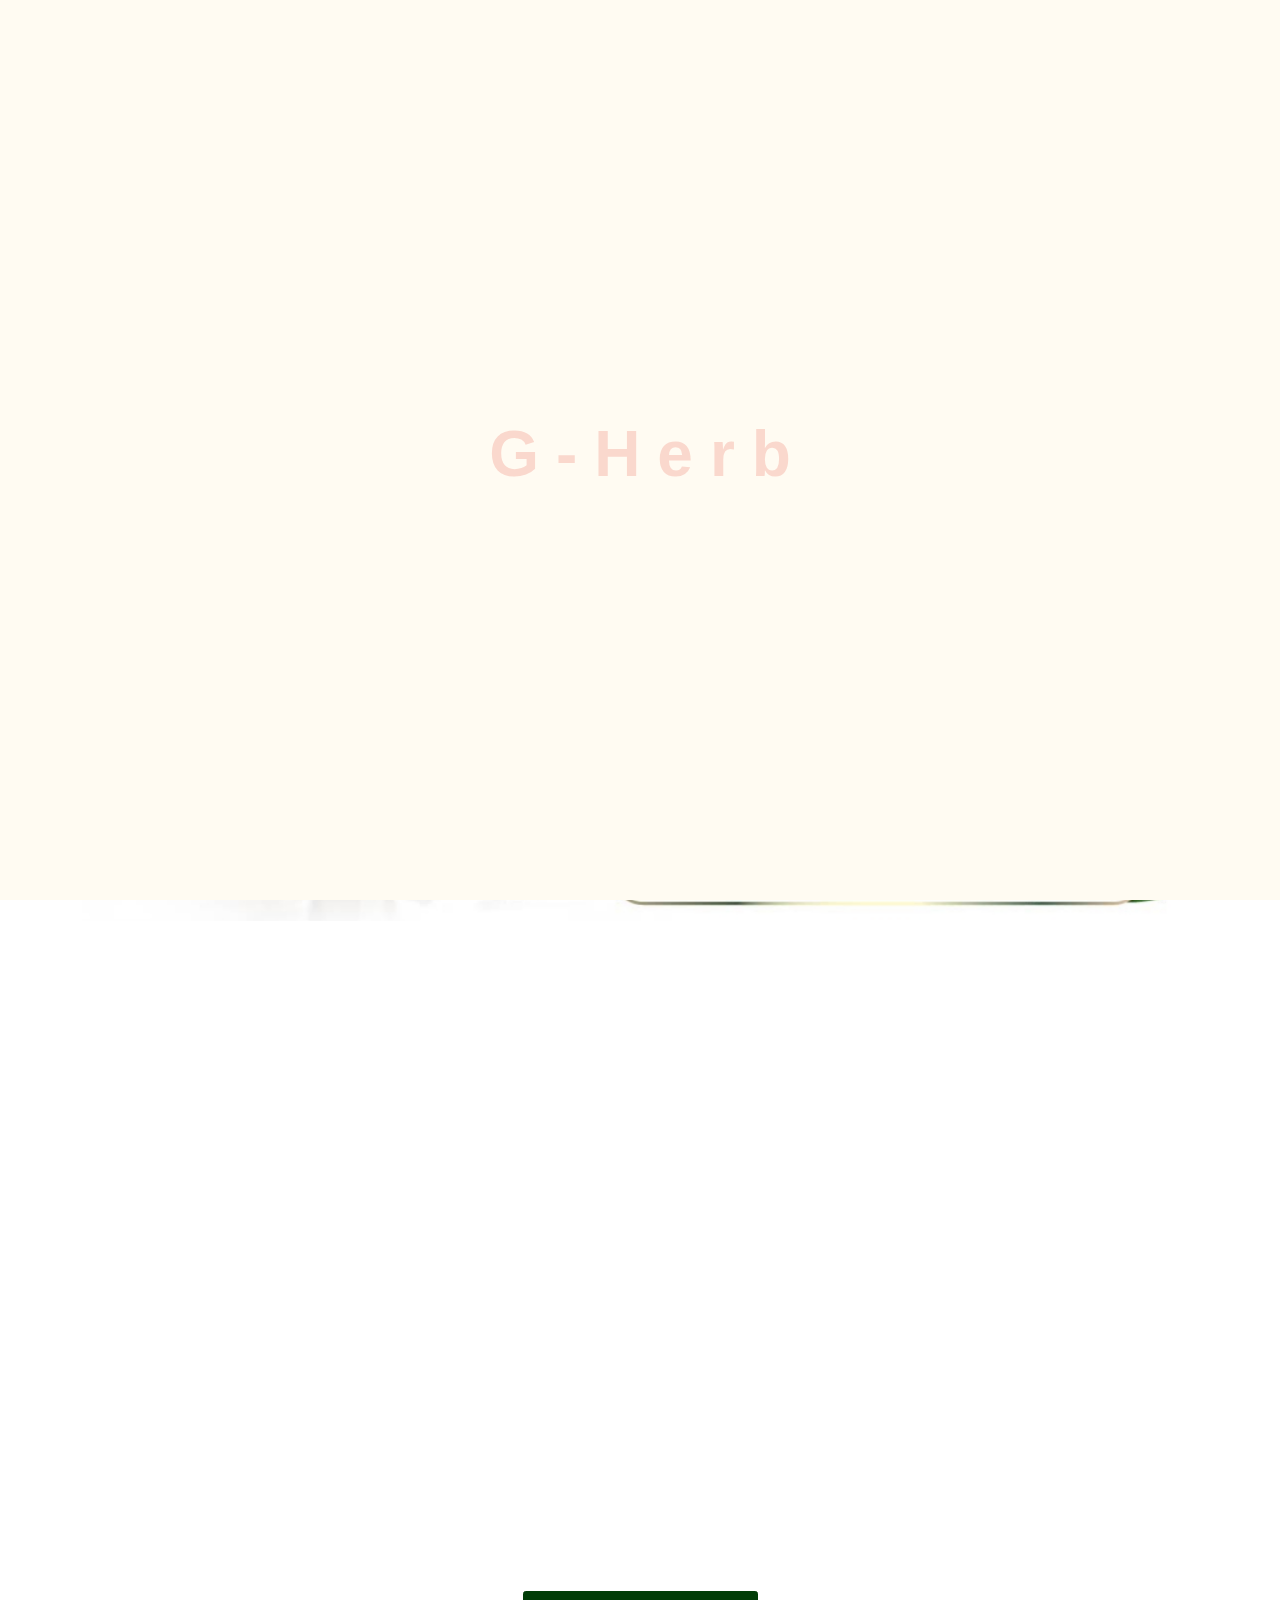
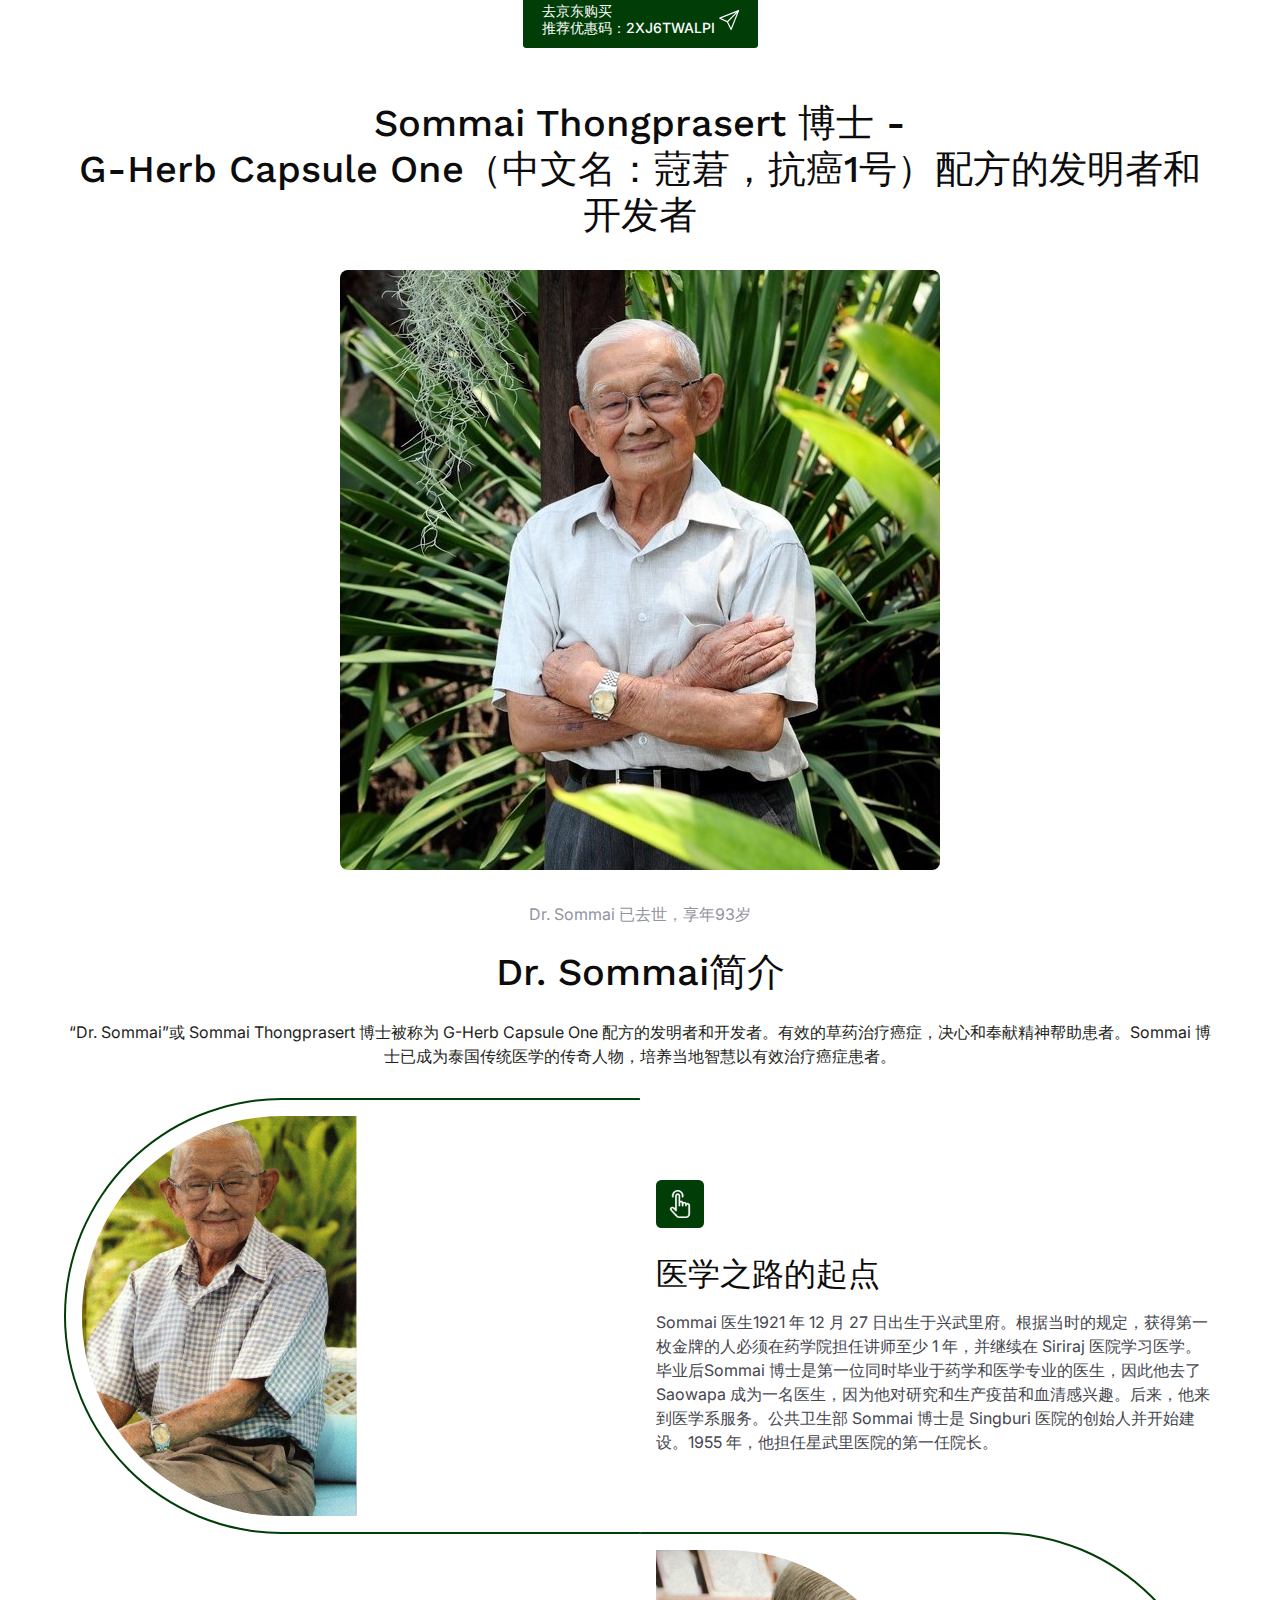
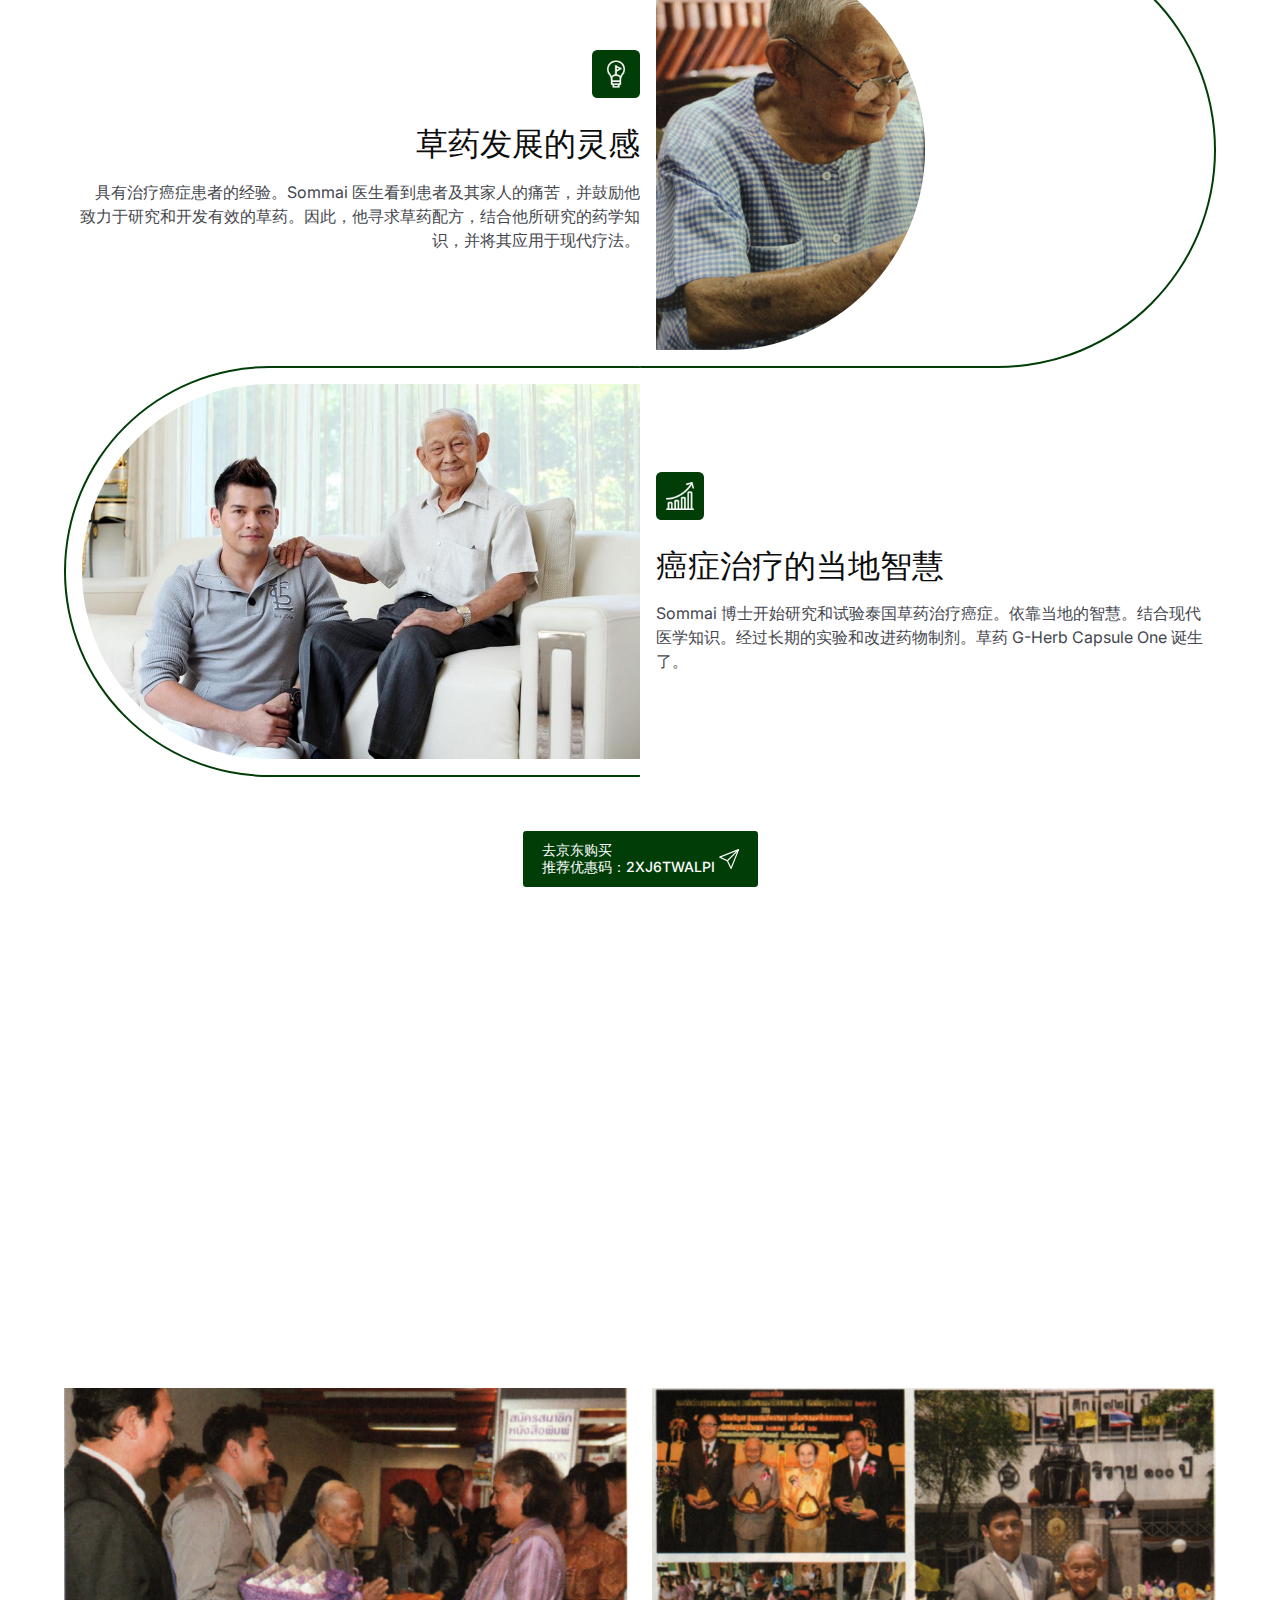
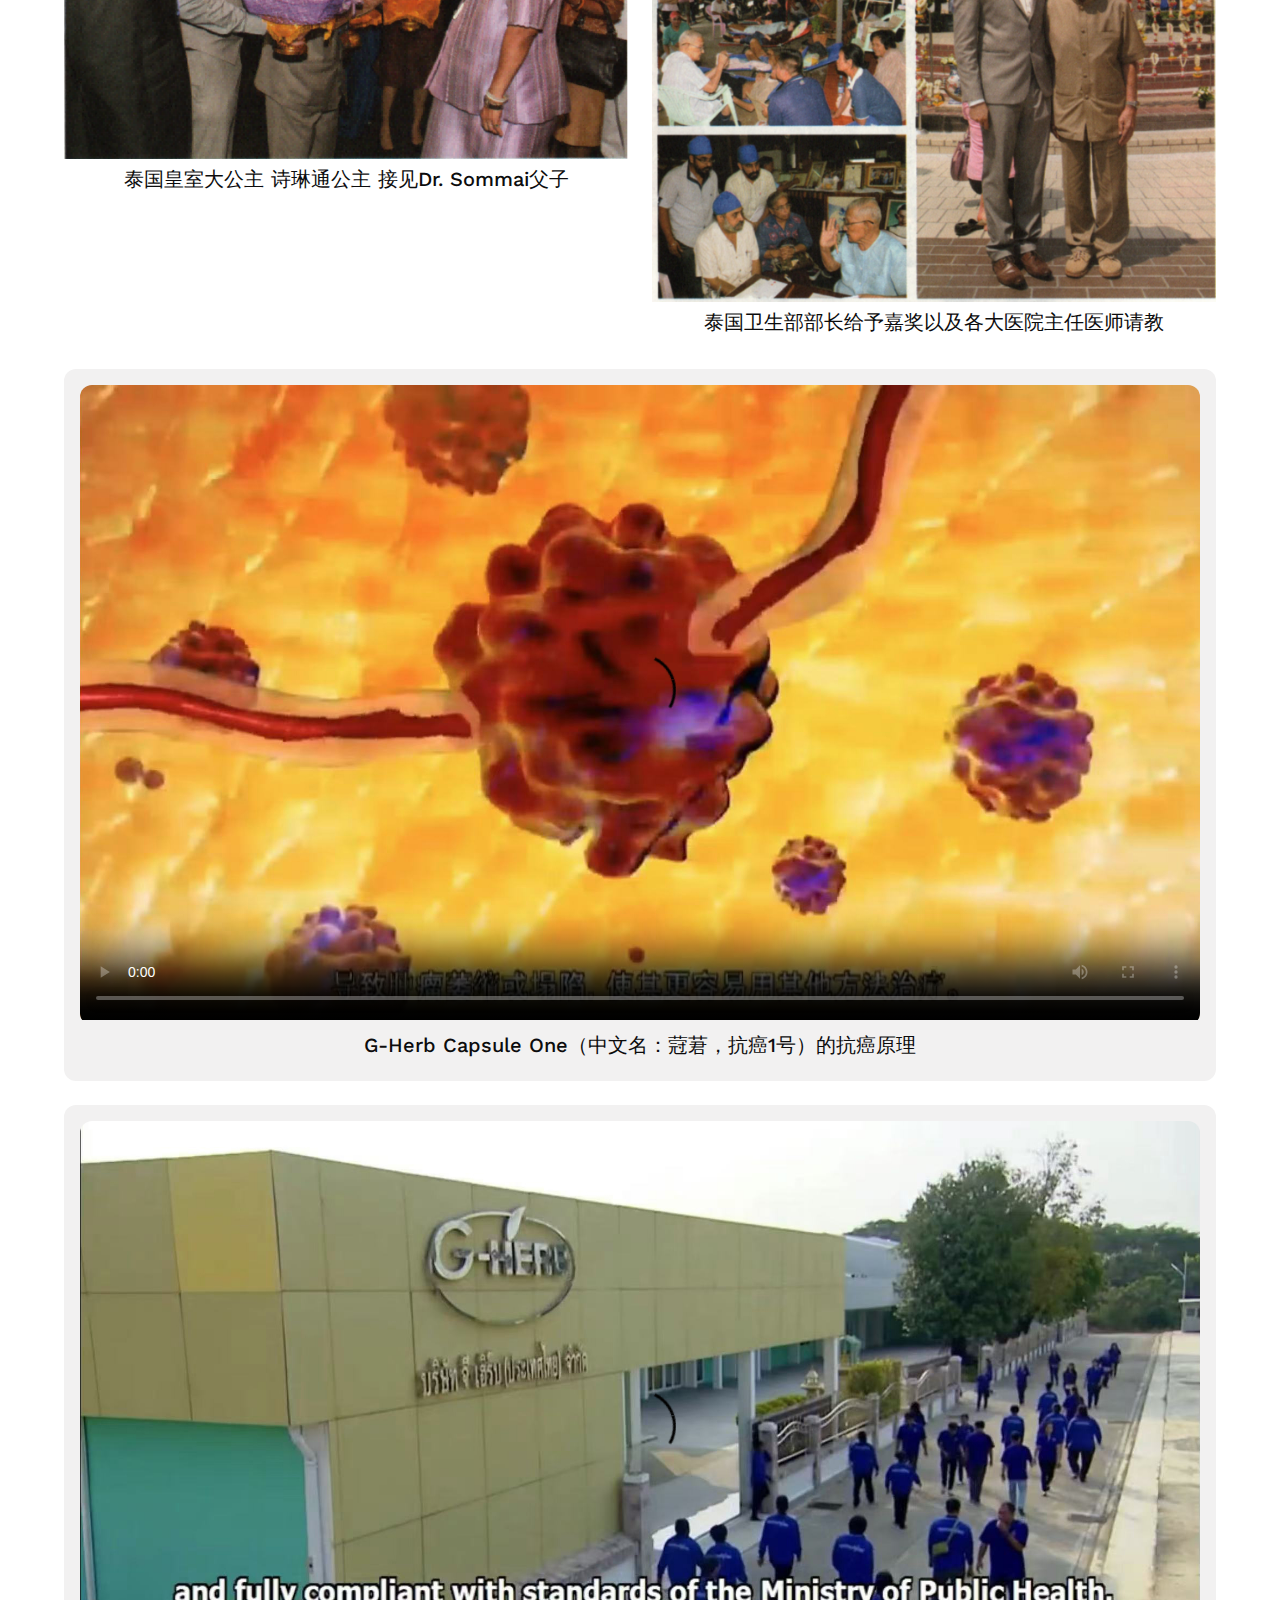
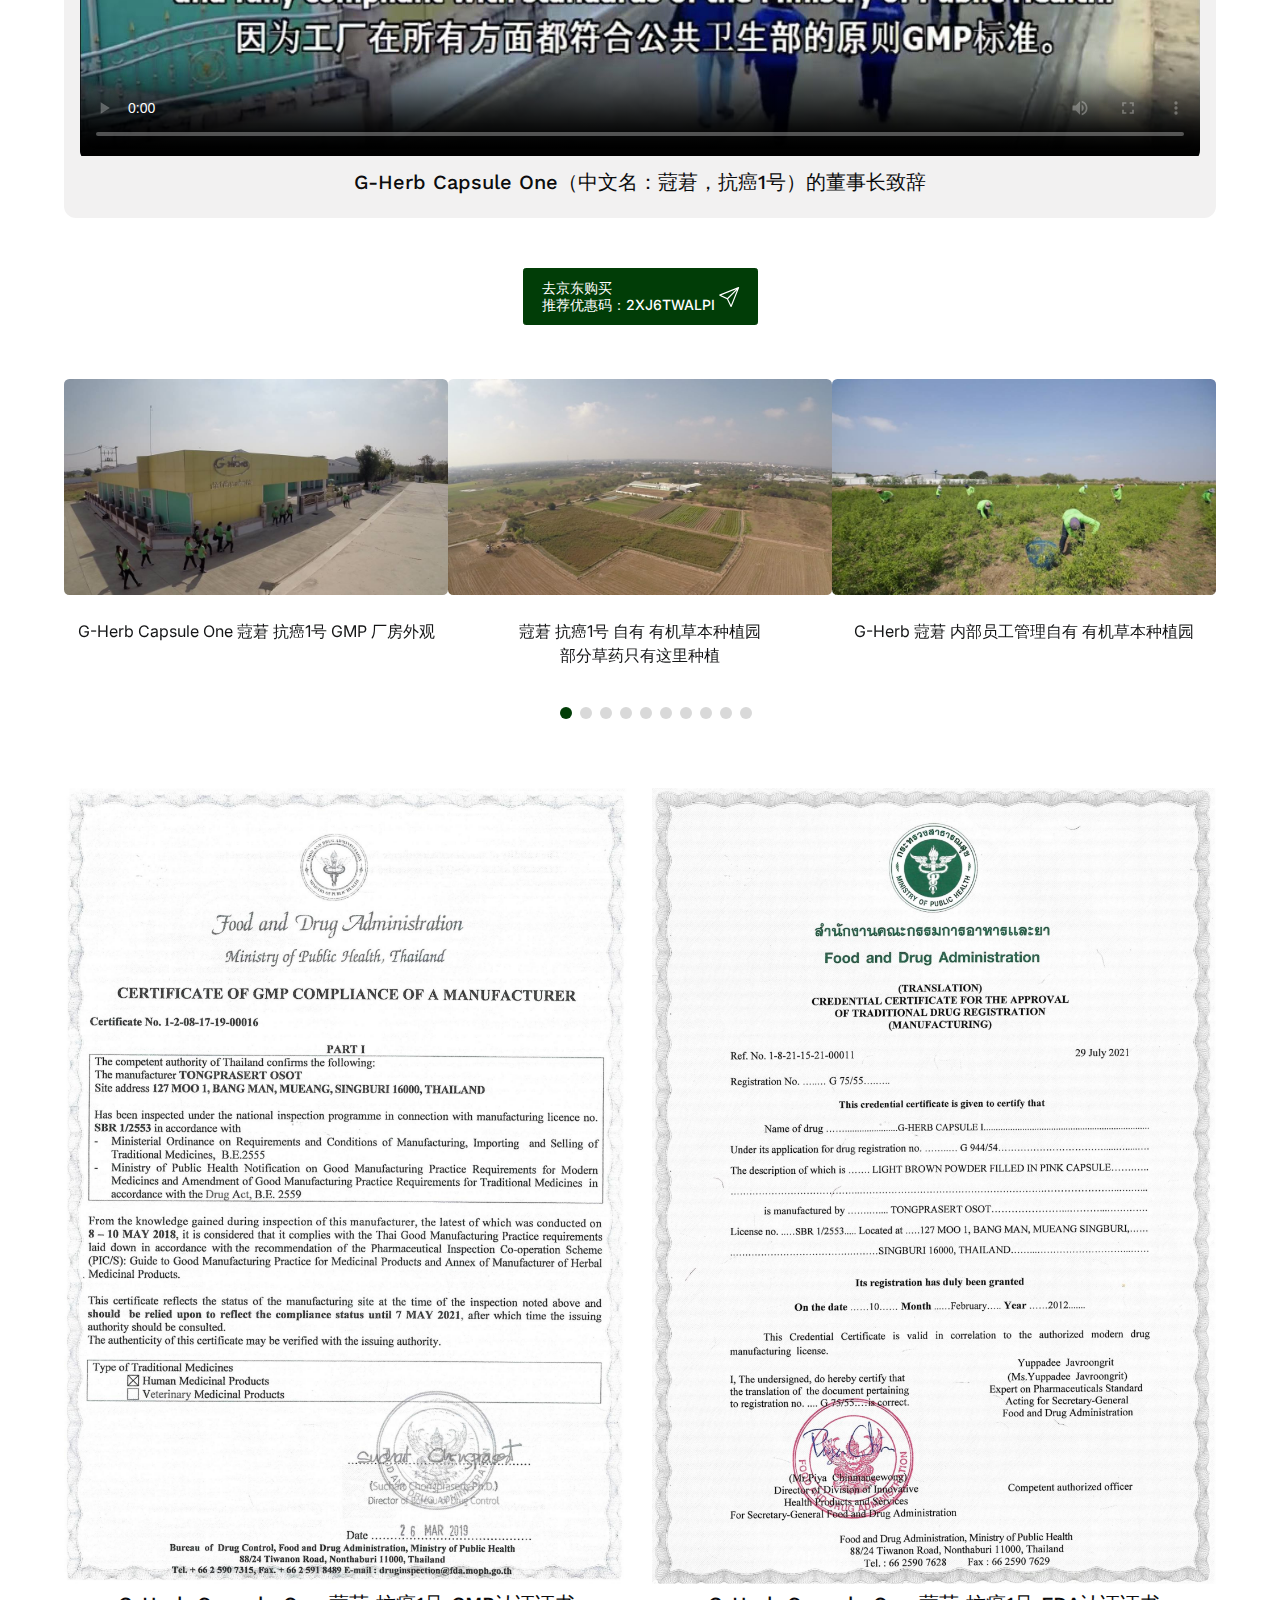
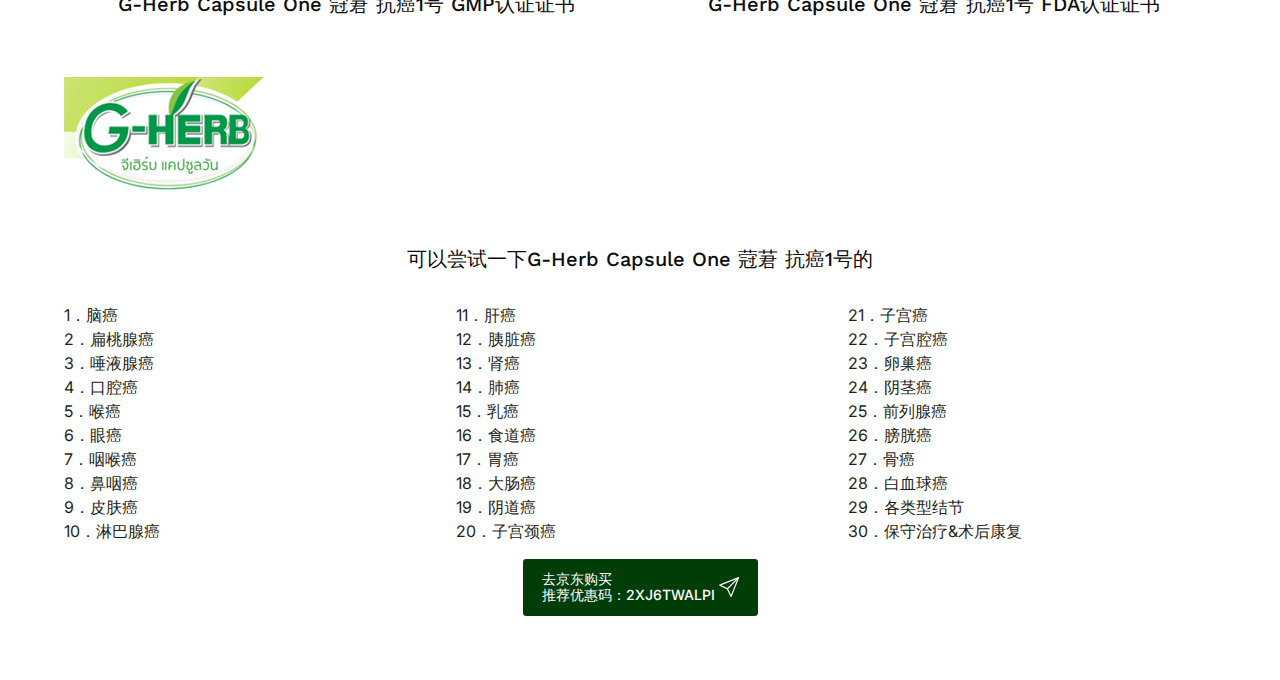
==== index.html @ 3ff476c4 "push all files" ====
<!DOCTYPE html>
<html lang="en">

<head>
    <meta charset="UTF-8">
    <meta http-equiv="X-UA-Compatible" content="IE=edge">
    <meta name="viewport" content="width=device-width, initial-scale=1, shrink-to-fit=no">
    <meta name="keywords" content="G-Herb Capsule One,蒄莙,抗癌一号,抗癌1号,抗癌新药,泰国抗癌药,G-Herb,gherb,G-Herb Capsule 1,GHerb Capsule 1,G-Herb Capsule,GHerb Capsule,G-Herb Capsule1,GHerb Capsule1,GHerb Capsule One">
    <meta name="description" content="G-Herb Capsule One（中文名：蒄莙，抗癌1号），是2024年6月泰国进口抗癌新药">

    <title>G-Herb Capsule One || 蒄莙 || 抗癌一号 || 抗癌1号 || 2024年6月泰国进口抗癌新药</title>

    <!-- Favicon -->
    <link rel="shortcut icon" type="image/x-icon" href="./favicon.ico">

    <!-- All CSS files -->
    <link rel="stylesheet" href="static/css/font-awesome.css">
    <link rel="stylesheet" href="static/css/bootstrap.min.css">
    <link rel="stylesheet" href="static/css/classic.date.css">
    <link rel="stylesheet" href="static/css/classic.css">
    <link rel="stylesheet" href="static/css/slick.css">
    <link rel="stylesheet" href="static/css/app.css">
</head>

<body class="tt-smooth-scroll">
    <!-- Preloader -->
    <div id="preloader">
        <div class="loading loading07">
          <span data-text="G">G</span>
          <span data-text="-">-</span>
          <span data-text="H">H</span>
          <span data-text="e">e</span>
          <span data-text="r">r</span>
          <span data-text="b">b</span>
        </div>
    </div>
    <!-- Back To Top Start -->


    <!-- Main Wrapper Start -->
    <div id="scroll-container" data-code="推荐优惠码：2XJ6TWALPI">

        <!-- HEADER MENU START -->
        <header class="header position-relative">
            <div class="container-fluid">
                <nav class="navigation d-flex align-items-center justify-content-between">
                    <a href="#" class="d-flex align-items-center">
                        <img src="static/picture/logo.png" alt="G-Herb Capsule One 蒄莙 抗癌1号 logo" class="header-logo">
                    </a>
                    <div class="main-menu__right">
                        <a href="javascript:void(0);" class="cus-btn-2 goJD" title="点击复制推荐优惠码，并跳转到京东店铺" data-container="body" data-bs-toggle="modal" data-bs-target="#staticBackdrop">
                            <svg class="arr-2" xmlns="http://www.w3.org/2000/svg" width="21" height="20" viewbox="0 0 21 20" fill="none">
                                <path d="M20.513 0.171647C20.3472 0.00586635 20.0985 -0.0451101 19.881 0.041921L1.05291 7.57308C0.837481 7.65925 0.693223 7.86441 0.684942 8.09632C0.6767 8.32819 0.806075 8.54308 1.01482 8.64433L8.43934 12.2451L12.0402 19.6697C12.1384 19.8722 12.3435 19.9999 12.5673 19.9999C12.5742 19.9999 12.5812 19.9998 12.5882 19.9995C12.82 19.9913 13.0253 19.847 13.1114 19.6316L20.6426 0.803599C20.7297 0.585943 20.6787 0.337389 20.513 0.171647ZM2.71947 8.16862L17.6658 2.19016L8.7584 11.0974L2.71947 8.16862ZM12.5159 17.9651L9.58704 11.926L18.4944 3.01875L12.5159 17.9651Z"></path>
                            </svg>
                            <span class="text">
                                去京东购买<br />
                                推荐优惠码：<br class="d-xl-none" />2XJ6TWALPI
                            </span>
                            <span class="circle"></span>
                            <svg class="arr-1" xmlns="http://www.w3.org/2000/svg" width="21" height="20" viewbox="0 0 21 20" fill="none">
                                <path d="M20.513 0.171647C20.3472 0.00586635 20.0985 -0.0451101 19.881 0.041921L1.05291 7.57308C0.837481 7.65925 0.693223 7.86441 0.684942 8.09632C0.6767 8.32819 0.806075 8.54308 1.01482 8.64433L8.43934 12.2451L12.0402 19.6697C12.1384 19.8722 12.3435 19.9999 12.5673 19.9999C12.5742 19.9999 12.5812 19.9998 12.5882 19.9995C12.82 19.9913 13.0253 19.847 13.1114 19.6316L20.6426 0.803599C20.7297 0.585943 20.6787 0.337389 20.513 0.171647ZM2.71947 8.16862L17.6658 2.19016L8.7584 11.0974L2.71947 8.16862ZM12.5159 17.9651L9.58704 11.926L18.4944 3.01875L12.5159 17.9651Z"></path>
                            </svg>
                        </a>
                    </div>
                </nav>
            </div>
        </header>
        <!-- HEADER MENU END -->
        <!-- HERO BANNER START -->
        <section class="hero-banner">
            <div class="container-fluid">
                <h4 class="text-center mb-16 mt-16">2024年6月泰国新进口抗癌药</h4>
            </div>
        </section>
        <!-- HERO BANNER END -->
        <!-- HERO BANNER START -->
        <section class="hero-banner">
            <div class="container-fluid">
                <div class="banner-wrapper">
                    <div class="banner-image wow fadeInUp" data-wow-delay="1.95s">
                                <img src="static/picture/G-Herb Capsule One 30.png" alt="G-Herb Capsule One 蒄莙 抗癌1号 宣传图">
                            </div>
                </div>
            </div>
        </section>
        <!-- HERO BANNER END -->

        <!-- ABOUT SECTION START -->
        <section class="about-section py-80">
            <div class="container-fluid">
                <div class="row row-gap-4 align-items-center">
                    <div class="col-xl-6 col-lg-6 wow fadeInLeft animated" data-wow-delay="400ms">
                        <h2 class="mb-48">抗癌1号【蒄莙】简介：</h2>
                        <p class="mb-48 medium-black">G-Herb Capsule One（中文名：蒄莙，抗癌1号）由泰国的“Dr. Sommai”或 Sommai Thongprasert 博士发明和开发而来。G-Herb Capsule One（中文名：蒄莙，抗癌1号） 胶囊含有多种泰国草药，包括佛根茎、眼镜蛇舌草、慈鳔胶和黑鸡翅，通过 GMP（PIC/S） 良好生产规范药品检验合作计划，FDA – 食品和药物管理局 （Food and Drug Administration – FDA），并且通过了清真认证。它可有效减缓癌细胞的生长，减轻化疗的副作用，并增强身体的免疫系统。是一种由多种纯草本药物制成的抗癌胶囊。经过长达8年的交涉，终于于2024年6年G-Herb Capsule One（中文名：蒄莙，抗癌1号）在京东国际上线，得以引进我国。</p>
                    </div>
                    <div class="col-xl-6 col-lg-6 wow fadeInRight animated" data-wow-delay="400ms">
                        <div class="about-image">
                            <img src="static/picture/G-Herb Capsule One Product View.jpg" alt="G-Herb Capsule One 蒄莙 抗癌1号 产品图">
                            <div class="image-text text-center">
                                <h2 class="color-white mb-16">69+</h2>
                                <h5 class="color-white">多年研发 <br class="d-md-block d-none">
                                    实践经验</h5>
                            </div>
                        </div>
                    </div>
                </div>
            </div>
        </section>
        <!-- ABOUT SECTION END -->

        <!-- HERO BANNER START -->
        <section class="hero-banner">
            <div class="container-fluid text-center">
                <a href="javascript:void(0);" class="cus-btn-2 text-start goJD" title="点击复制推荐优惠码，并跳转到京东店铺" data-container="body" data-bs-toggle="modal" data-bs-target="#staticBackdrop">
                    <svg class="arr-2" xmlns="http://www.w3.org/2000/svg" width="21" height="20" viewbox="0 0 21 20" fill="none">
                        <path d="M20.513 0.171647C20.3472 0.00586635 20.0985 -0.0451101 19.881 0.041921L1.05291 7.57308C0.837481 7.65925 0.693223 7.86441 0.684942 8.09632C0.6767 8.32819 0.806075 8.54308 1.01482 8.64433L8.43934 12.2451L12.0402 19.6697C12.1384 19.8722 12.3435 19.9999 12.5673 19.9999C12.5742 19.9999 12.5812 19.9998 12.5882 19.9995C12.82 19.9913 13.0253 19.847 13.1114 19.6316L20.6426 0.803599C20.7297 0.585943 20.6787 0.337389 20.513 0.171647ZM2.71947 8.16862L17.6658 2.19016L8.7584 11.0974L2.71947 8.16862ZM12.5159 17.9651L9.58704 11.926L18.4944 3.01875L12.5159 17.9651Z"></path>
                    </svg>
                    <span class="text">
                        去京东购买<br />
                        推荐优惠码：<br class="d-xl-none" />2XJ6TWALPI
                    </span>
                    <span class="circle"></span>
                    <svg class="arr-1" xmlns="http://www.w3.org/2000/svg" width="21" height="20" viewbox="0 0 21 20" fill="none">
                        <path d="M20.513 0.171647C20.3472 0.00586635 20.0985 -0.0451101 19.881 0.041921L1.05291 7.57308C0.837481 7.65925 0.693223 7.86441 0.684942 8.09632C0.6767 8.32819 0.806075 8.54308 1.01482 8.64433L8.43934 12.2451L12.0402 19.6697C12.1384 19.8722 12.3435 19.9999 12.5673 19.9999C12.5742 19.9999 12.5812 19.9998 12.5882 19.9995C12.82 19.9913 13.0253 19.847 13.1114 19.6316L20.6426 0.803599C20.7297 0.585943 20.6787 0.337389 20.513 0.171647ZM2.71947 8.16862L17.6658 2.19016L8.7584 11.0974L2.71947 8.16862ZM12.5159 17.9651L9.58704 11.926L18.4944 3.01875L12.5159 17.9651Z"></path>
                    </svg>
                </a>
            </div>
        </section>
        <!-- HERO BANNER END -->

        <!-- ABOUT US PAGE -->
        <section class="about-us-page py-80">
            <div class="container-fluid">
                <h3 class="text-center mb-48">Sommai Thongprasert 博士 - <br class="d-lg-block d-none">
                    G-Herb Capsule One（中文名：蒄莙，抗癌1号）配方的发明者和开发者</h3>
                <div class="text-center">
                    <img src="static/picture/G-Herb Capsule One Decoverer.png" alt="G-Herb Capsule One 蒄莙 抗癌1号的发明者和开发者 Dr. Sommai" class="br-12 mb-48">
                </div>
                <p class="text-center mb-24">Dr. Sommai 已去世，享年93岁</p>
                <h3 class="text-center mb-24">Dr. Sommai简介</h3>
                <p class="text-center mb-48 medium-black">“Dr. Sommai”或 Sommai Thongprasert 博士被称为 G-Herb Capsule One 配方的发明者和开发者。有效的草药治疗癌症，决心和奉献精神帮助患者。Sommai 博士已成为泰国传统医学的传奇人物，培养当地智慧以有效治疗癌症患者。</p>
                <div class="row row-gap-4 align-items-center gx-0">
                    <div class="col-lg-6 order-lg-1 order-2">
                        <div class="about-image-container">
                            <img src="static/picture/G-Herb Capsule One Decoverer Dr. Sommai.png" alt="G-Herb Capsule One 蒄莙 抗癌1号的发明者和开发者 Dr. Sommai" style="max-height: 400px !important">
                        </div>
                    </div>
                    <div class="col-lg-6 order-lg-2 order-1">
                        <div class="about-text-container">
                            <div class="about-icon mb-32">
                                <img src="static/picture/ai-1.png" alt="">
                            </div>
                            <h4 class="mb-16">医学之路的起点</h4>
                            <p class="dark-gray medium-black">Sommai 医生1921 年 12 月 27 日出生于兴武里府。根据当时的规定，获得第一枚金牌的人必须在药学院担任讲师至少 1 年，并继续在 Siriraj 医院学习医学。毕业后Sommai 博士是第一位同时毕业于药学和医学专业的医生，因此他去了 Saowapa 成为一名医生，因为他对研究和生产疫苗和血清感兴趣。后来，他来到医学系服务。公共卫生部
                            Sommai 博士是 Singburi 医院的创始人并开始建设。1955 年，他担任星武里医院的第一任院长。</p>
                        </div>
                    </div>
                </div>
                <div class="row row-gap-4 align-items-center gx-0 py-lg-0 py-80">
                    <div class="col-lg-6">
                        <div class="about-text-container vr-2">
                            <div class="about-icon mb-32 text-end">
                                <img src="static/picture/ai-2.png" alt="">
                            </div>
                            <h4 class="text-end mb-16">草药发展的灵感</h4>
                            <p class="text-end dark-gray medium-black">具有治疗癌症患者的经验。Sommai 医生看到患者及其家人的痛苦，并鼓励他致力于研究和开发有效的草药。因此，他寻求草药配方，结合他所研究的药学知识，并将其应用于现代疗法。</p>
                        </div>
                    </div>
                    <div class="col-lg-6">
                        <div class="about-image-container vr-2 ">
                            <img src="static/picture/G-Herb Capsule One Decoverer Dr. Sommai older.png" alt="G-Herb Capsule One 蒄莙 抗癌1号的发明者和开发者 Dr. Sommai" style="max-height: 400px !important">
                        </div>
                    </div>
                </div>
                <div class="row row-gap-4 align-items-center gx-0">
                    <div class="col-lg-6 order-lg-1 order-2">
                        <div class="about-image-container">
                            <img src="static/picture/G-Herb Capsule One Decoverer Dr. Sommai and his som.png" alt="G-Herb Capsule One 蒄莙 抗癌1号的发明者和开发者 Dr. Sommai" style="max-height: 400px !important">
                        </div>
                    </div>
                    <div class="col-lg-6 order-lg-2 order-1">
                        <div class="about-text-container">
                            <div class="about-icon mb-32">
                                <img src="static/picture/ai-3.png" alt="">
                            </div>
                            <h4 class="mb-16">癌症治疗的当地智慧</h4>
                            <p class="dark-gray medium-black">Sommai 博士开始研究和试验泰国草药治疗癌症。依靠当地的智慧。结合现代医学知识。经过长期的实验和改进药物制剂。草药 G-Herb Capsule One 诞生了。</p>
                        </div>
                    </div>
                </div>
            </div>
        </section>
        <!-- ABOUT US PAGE -->

        <!-- HERO BANNER START -->
        <section class="hero-banner">
            <div class="container-fluid text-center">
                <a href="javascript:void(0);" class="cus-btn-2 text-start goJD" title="点击复制推荐优惠码，并跳转到京东店铺" data-container="body" data-bs-toggle="modal" data-bs-target="#staticBackdrop">
                    <svg class="arr-2" xmlns="http://www.w3.org/2000/svg" width="21" height="20" viewbox="0 0 21 20" fill="none">
                        <path d="M20.513 0.171647C20.3472 0.00586635 20.0985 -0.0451101 19.881 0.041921L1.05291 7.57308C0.837481 7.65925 0.693223 7.86441 0.684942 8.09632C0.6767 8.32819 0.806075 8.54308 1.01482 8.64433L8.43934 12.2451L12.0402 19.6697C12.1384 19.8722 12.3435 19.9999 12.5673 19.9999C12.5742 19.9999 12.5812 19.9998 12.5882 19.9995C12.82 19.9913 13.0253 19.847 13.1114 19.6316L20.6426 0.803599C20.7297 0.585943 20.6787 0.337389 20.513 0.171647ZM2.71947 8.16862L17.6658 2.19016L8.7584 11.0974L2.71947 8.16862ZM12.5159 17.9651L9.58704 11.926L18.4944 3.01875L12.5159 17.9651Z"></path>
                    </svg>
                    <span class="text">
                        去京东购买<br />
                        推荐优惠码：<br class="d-xl-none" />2XJ6TWALPI
                    </span>
                    <span class="circle"></span>
                    <svg class="arr-1" xmlns="http://www.w3.org/2000/svg" width="21" height="20" viewbox="0 0 21 20" fill="none">
                        <path d="M20.513 0.171647C20.3472 0.00586635 20.0985 -0.0451101 19.881 0.041921L1.05291 7.57308C0.837481 7.65925 0.693223 7.86441 0.684942 8.09632C0.6767 8.32819 0.806075 8.54308 1.01482 8.64433L8.43934 12.2451L12.0402 19.6697C12.1384 19.8722 12.3435 19.9999 12.5673 19.9999C12.5742 19.9999 12.5812 19.9998 12.5882 19.9995C12.82 19.9913 13.0253 19.847 13.1114 19.6316L20.6426 0.803599C20.7297 0.585943 20.6787 0.337389 20.513 0.171647ZM2.71947 8.16862L17.6658 2.19016L8.7584 11.0974L2.71947 8.16862ZM12.5159 17.9651L9.58704 11.926L18.4944 3.01875L12.5159 17.9651Z"></path>
                    </svg>
                </a>
            </div>
        </section>
        <!-- HERO BANNER END -->

        <!-- HERO BANNER START -->
        <section class="hero-banner pt-80">
            <div class="container-fluid">
                <div class="banner-wrapper wow fadeInUp" data-wow-delay="1.95s">
                    <img src="static/picture/G-Herb Capsule One Decoverer Dr. Sommai working.png" alt="G-Herb Capsule One 蒄莙 抗癌1号 Dr. Sommai 工作照">
                </div>
                <div class="row row-gap-4">
                    <div class="col-lg-6 col-md-6">
                        <div class="team-card">
                            <div class="image-box mb-8">
                                <img src="static/picture/G-Herb Capsule One Decoverer Dr. Sommai meet.png" alt="G-Herb Capsule One 泰国皇室大公主 诗琳通公主 接见Dr. Sommai父子">
                            </div>
                            <div class="mb-8">
                                <h6 class="text-center">泰国皇室大公主 诗琳通公主 接见Dr. Sommai父子</h6>
                            </div>
                        </div>
                    </div>
                    <div class="col-lg-6 col-md-6">
                        <div class="team-card">
                            <div class="image-box mb-8">
                                <img src="static/picture/G-Herb Capsule One Decoverer Dr. Sommai study.png" alt="G-Herb Capsule One 泰国卫生部部长颁奖以及各大医院主任医师请教">
                            </div>
                            <div class="mb-8">
                                <h6 class="text-center">泰国卫生部部长给予嘉奖以及各大医院主任医师请教</h6>
                            </div>
                        </div>
                    </div>
                </div>
            </div>
        </section>
        <!-- HERO BANNER END -->

        <!-- TEAM SECTION START -->
        <section class="team-section py-40">
            <div class="container-fluid">
                <div class="team-card bg-lightest-gray mb-24 text-center">
                    <div class="image-box mb-8">
                        <video src="static/picture/How G-Herb Capsule One Work.mp4" controls preload="auto" x-webkit-airplay="true" webkit-playsinline="true" poster="static/picture/How G-Herb Capsule One Work.jpg" width="100%"></video>
                    </div>
                    <div>
                        <h6 class="text-center mb-8">G-Herb Capsule One（中文名：蒄莙，抗癌1号）的抗癌原理</h6>
                    </div>
                </div>

                <div class="team-card bg-lightest-gray mb-24 text-center">
                    <div class="image-box mb-8">
                        <video src="static/picture/G-Herb Capsule One Company.mp4" controls preload="auto" x-webkit-airplay="true" webkit-playsinline="true" poster="static/picture/G-Herb Capsule One Company.jpg" width="100%"></video>
                    </div>
                    <div>
                        <h6 class="text-center mb-8">G-Herb Capsule One（中文名：蒄莙，抗癌1号）的董事长致辞</h6>
                    </div>
                </div>
            </div>
        </section>
        <!-- TEAM SECTION END -->

        <!-- HERO BANNER START -->
        <section class="hero-banner">
            <div class="container-fluid text-center">
                <a href="javascript:void(0);" class="cus-btn-2 text-start goJD" title="点击复制推荐优惠码，并跳转到京东店铺" data-container="body" data-bs-toggle="modal" data-bs-target="#staticBackdrop">
                    <svg class="arr-2" xmlns="http://www.w3.org/2000/svg" width="21" height="20" viewbox="0 0 21 20" fill="none">
                        <path d="M20.513 0.171647C20.3472 0.00586635 20.0985 -0.0451101 19.881 0.041921L1.05291 7.57308C0.837481 7.65925 0.693223 7.86441 0.684942 8.09632C0.6767 8.32819 0.806075 8.54308 1.01482 8.64433L8.43934 12.2451L12.0402 19.6697C12.1384 19.8722 12.3435 19.9999 12.5673 19.9999C12.5742 19.9999 12.5812 19.9998 12.5882 19.9995C12.82 19.9913 13.0253 19.847 13.1114 19.6316L20.6426 0.803599C20.7297 0.585943 20.6787 0.337389 20.513 0.171647ZM2.71947 8.16862L17.6658 2.19016L8.7584 11.0974L2.71947 8.16862ZM12.5159 17.9651L9.58704 11.926L18.4944 3.01875L12.5159 17.9651Z"></path>
                    </svg>
                    <span class="text">
                        去京东购买<br />
                        推荐优惠码：<br class="d-xl-none" />2XJ6TWALPI
                    </span>
                    <span class="circle"></span>
                    <svg class="arr-1" xmlns="http://www.w3.org/2000/svg" width="21" height="20" viewbox="0 0 21 20" fill="none">
                        <path d="M20.513 0.171647C20.3472 0.00586635 20.0985 -0.0451101 19.881 0.041921L1.05291 7.57308C0.837481 7.65925 0.693223 7.86441 0.684942 8.09632C0.6767 8.32819 0.806075 8.54308 1.01482 8.64433L8.43934 12.2451L12.0402 19.6697C12.1384 19.8722 12.3435 19.9999 12.5673 19.9999C12.5742 19.9999 12.5812 19.9998 12.5882 19.9995C12.82 19.9913 13.0253 19.847 13.1114 19.6316L20.6426 0.803599C20.7297 0.585943 20.6787 0.337389 20.513 0.171647ZM2.71947 8.16862L17.6658 2.19016L8.7584 11.0974L2.71947 8.16862ZM12.5159 17.9651L9.58704 11.926L18.4944 3.01875L12.5159 17.9651Z"></path>
                    </svg>
                </a>
            </div>
        </section>
        <!-- HERO BANNER END -->

        <!-- CONTACT SECTION START -->
        <section class="contact-page py-80">
            <div class="container-fluid">
                <div class="contact-slider">
                    <div class="slide text-center">
                        <img src="static/picture/G-Herb Capsule One Company View1.png" alt="" class="mb-24 br-8">
                        <p class="light-black mb-24">G-Herb Capsule One 蒄莙 抗癌1号 GMP 厂房外观</p>
                    </div>
                    <div class="slide text-center">
                        <img src="static/picture/G-Herb Capsule One Company View2.png" alt="" class="mb-24 br-8">
                        <p class="light-black mb-24">蒄莙 抗癌1号 自有 有机草本种植园<br />部分草药只有这里种植</p>
                    </div>
                    <div class="slide text-center">
                        <img src="static/picture/G-Herb Capsule One Company View3.png" alt="" class="mb-24 br-8">
                        <p class="light-black mb-24">G-Herb 蒄莙 内部员工管理自有 有机草本种植园</p>
                    </div>
                    <div class="slide text-center">
                        <img src="static/picture/G-Herb Capsule One Company View4.png" alt="" class="mb-24 br-8">
                        <p class="light-black mb-24">蒄莙 抗癌1号内部员工记录草药生长情况</p>
                    </div>
                    <div class="slide text-center">
                        <img src="static/picture/G-Herb Capsule One Company View5.png" alt="" class="mb-24 br-8">
                        <p class="light-black mb-24">G-Herb Capsule One 员工清点库存<br />年份越久药效越好</p>
                    </div>
                    <div class="slide text-center">
                        <img src="static/picture/G-Herb Capsule One Company View6.png" alt="" class="mb-24 br-8">
                        <p class="light-black mb-24">蒄莙 抗癌1号 数十年老员工<br />G-Herb离职率为0，这在泰国十分罕见</p>
                    </div>
                    <div class="slide text-center">
                        <img src="static/picture/G-Herb Capsule One Company View7.png" alt="" class="mb-24 br-8">
                        <p class="light-black mb-24">蒄莙 抗癌1号 草本胶囊制作中</p>
                    </div>
                    <div class="slide text-center">
                        <img src="static/picture/G-Herb Capsule One Company View8.png" alt="" class="mb-24 br-8">
                        <p class="light-black mb-24">G-Herb Capsule One 草本胶囊成品</p>
                    </div>
                    <div class="slide text-center">
                        <img src="static/picture/G-Herb Capsule One Company View9.png" alt="" class="mb-24 br-8">
                        <p class="light-black mb-24">蒄莙 抗癌1号 草本胶囊加工中</p>
                    </div>
                    <div class="slide text-center">
                        <img src="static/picture/G-Herb Capsule One Company View10.png" alt="" class="mb-24 br-8">
                        <p class="light-black mb-24">G-Herb Capsule One 蒄莙 抗癌1号 草药入库</p>
                    </div>
                </div>
            </div>
        </section>
        <!-- CONTACT SECTION END -->

        <!-- HERO BANNER START -->
        <section class="hero-banner pb-80">
            <div class="container-fluid">
                <div class="row row-gap-4">
                    <div class="col-lg-6 col-md-6">
                        <div class="team-card">
                            <div class="image-box mb-8">
                                <img src="static/picture/G-Herb Capsule One GMP.png" alt="G-Herb Capsule One 蒄莙 抗癌1号 GMP认证证书">
                            </div>
                            <div class="mb-8">
                                <h6 class="text-center">G-Herb Capsule One 蒄莙 抗癌1号 GMP认证证书</h6>
                            </div>
                        </div>
                    </div>
                    <div class="col-lg-6 col-md-6">
                        <div class="team-card">
                            <div class="image-box mb-8">
                                <img src="static/picture/G-Herb Capsule One FDA.png" alt="G-Herb Capsule One 蒄莙 抗癌1号 FDA认证证书">
                            </div>
                            <div class="mb-8">
                                <h6 class="text-center">G-Herb Capsule One 蒄莙 抗癌1号 FDA认证证书</h6>
                            </div>
                        </div>
                    </div>
                </div>
            </div>
        </section>
        <!-- HERO BANNER END -->

        <!--FOOTER START -->
        <footer class="bg-white pb-96">
            <div class="container-fluid">
                <div class="logo-block mb-48">
                    <a href="#" class="mb-24" title="">
                        <img src="static/picture/logo.png" alt="G-Herb Capsule One 蒄莙 抗癌1号 logo">
                    </a>
                </div>
                <div class="row">
                	<div class="mb-8">
                        <h6 class="text-center">可以尝试一下G-Herb Capsule One 蒄莙 抗癌1号的</h6>
                    </div>
                    <div class="col-xl-4 col-lg-4 col-md-4">
                        <div class="footer-links">
                            <ul class="list-unstyled medium-black">
                                <li>1．脑癌</li>
                                <li>2．扁桃腺癌</li>
                                <li>3．唾液腺癌</li>
                                <li>4．口腔癌</li>
                                <li>5．喉癌</li>
                                <li>6．眼癌</li>
                                <li>7．咽喉癌</li>
                                <li>8．鼻咽癌</li>
                                <li>9．皮肤癌</li>
                                <li>10．淋巴腺癌</li>
                            </ul>
                        </div>
                    </div>
                    <div class="col-xl-4 col-lg-4 col-md-4">
                        <div class="footer-links">
                            <ul class="list-unstyled medium-black">
                                <li>11．肝癌</li>
                                <li>12．胰脏癌</li>
                                <li>13．肾癌</li>
                                <li>14．肺癌</li>
                                <li>15．乳癌</li>
                                <li>16．食道癌</li>
                                <li>17．胃癌</li>
                                <li>18．大肠癌</li>
                                <li>19．阴道癌</li>
                                <li>20．子宫颈癌</li>
                            </ul>
                        </div>
                    </div>
                    <div class="col-xl-4 col-lg-4 col-md-4">
                        <div class="footer-links">
                            <ul class="list-unstyled medium-black">
                                <li>21．子宫癌</li>
                                <li>22．子宫腔癌</li>
                                <li>23．卵巢癌</li>
                                <li>24．阴茎癌</li>
                                <li>25．前列腺癌</li>
                                <li>26．膀胱癌</li>
                                <li>27．骨癌</li>
                                <li>28．白血球癌</li>
                                <li>29．各类型结节</li>
                                <li>30．保守治疗&术后康复</li>
                            </ul>
                        </div>
                    </div>
                </div>
            </div>
            <div class="container-fluid text-center">
                <a href="javascript:void(0);" class="cus-btn-2 text-start goJD" title="点击复制推荐优惠码，并跳转到京东店铺" data-container="body" data-bs-toggle="modal" data-bs-target="#staticBackdrop">
                    <svg class="arr-2" xmlns="http://www.w3.org/2000/svg" width="21" height="20" viewbox="0 0 21 20" fill="none">
                        <path d="M20.513 0.171647C20.3472 0.00586635 20.0985 -0.0451101 19.881 0.041921L1.05291 7.57308C0.837481 7.65925 0.693223 7.86441 0.684942 8.09632C0.6767 8.32819 0.806075 8.54308 1.01482 8.64433L8.43934 12.2451L12.0402 19.6697C12.1384 19.8722 12.3435 19.9999 12.5673 19.9999C12.5742 19.9999 12.5812 19.9998 12.5882 19.9995C12.82 19.9913 13.0253 19.847 13.1114 19.6316L20.6426 0.803599C20.7297 0.585943 20.6787 0.337389 20.513 0.171647ZM2.71947 8.16862L17.6658 2.19016L8.7584 11.0974L2.71947 8.16862ZM12.5159 17.9651L9.58704 11.926L18.4944 3.01875L12.5159 17.9651Z"></path>
                    </svg>
                    <span class="text">
                        去京东购买<br />
                        推荐优惠码：<br class="d-xl-none" />2XJ6TWALPI
                    </span>
                    <span class="circle"></span>
                    <svg class="arr-1" xmlns="http://www.w3.org/2000/svg" width="21" height="20" viewbox="0 0 21 20" fill="none">
                        <path d="M20.513 0.171647C20.3472 0.00586635 20.0985 -0.0451101 19.881 0.041921L1.05291 7.57308C0.837481 7.65925 0.693223 7.86441 0.684942 8.09632C0.6767 8.32819 0.806075 8.54308 1.01482 8.64433L8.43934 12.2451L12.0402 19.6697C12.1384 19.8722 12.3435 19.9999 12.5673 19.9999C12.5742 19.9999 12.5812 19.9998 12.5882 19.9995C12.82 19.9913 13.0253 19.847 13.1114 19.6316L20.6426 0.803599C20.7297 0.585943 20.6787 0.337389 20.513 0.171647ZM2.71947 8.16862L17.6658 2.19016L8.7584 11.0974L2.71947 8.16862ZM12.5159 17.9651L9.58704 11.926L18.4944 3.01875L12.5159 17.9651Z"></path>
                    </svg>
                </a>
            </div>
        </footer>
        <!--FOOTER END -->

    </div>
    <!-- Main Wrapper End -->
<!-- Modal -->
<div class="modal fade" id="staticBackdrop" data-bs-backdrop="static" data-bs-keyboard="false" tabindex="-1" aria-labelledby="staticBackdropLabel" aria-hidden="true">
  <div class="modal-dialog">
    <div class="modal-content">
      <div class="modal-header">
        <h1 class="modal-title fs-5" id="staticBackdropLabel">提示</h1>
        <button type="button" class="btn-close" data-bs-dismiss="modal" aria-label="Close"></button>
      </div>
      <div class="modal-body copyTis copyOK medium-black" style="display: none;">
        已复制7.5折<span class="quanTips">官方推荐优惠码：2XJ6TWALPI</span>，正在跳转……
      </div>
      <div class="modal-body copyTis copyFail" style="display: none;">
        <p class="medium-black">请手动复制7.5折官方推荐优惠码：<span class="quanTips">2XJ6TWALPI</span></p>
        <p><a class="color-primary fw-800 jumpJd" href="#">复制后点击这里跳转到京东优惠购买</a></p>
      </div>
      <div class="modal-footer">
        <button type="button" class="btn btn-secondary" data-bs-dismiss="modal">关闭</button>
      </div>
    </div>
  </div>
</div>

    <!-- Back To Top Start -->
    <button class="scrollToTopBtn"><i class="fa fa-arrow-up"></i></button>
    <!-- Jquery Js -->
    <script src="static/js/bootstrap.min.js"></script>
    <script src="static/js/jquery-3.6.3.min.js"></script>
    <script src="static/js/jquery-validator.js"></script>
    <script src="static/js/slick.min.js"></script>
    <script src="static/js/wow.js"></script>
    <script src="static/js/app.js"></script>
    <script>
    var _hmt = _hmt || [];
    (function() {
      var hm = document.createElement("script");
      hm.src = "https://hm.baidu.com/hm.js?866e6aff5361c8ccbb4b9b7af3a2912f";
      var s = document.getElementsByTagName("script")[0]; 
      s.parentNode.insertBefore(hm, s);
    })();
    </script>
</body>

</html>
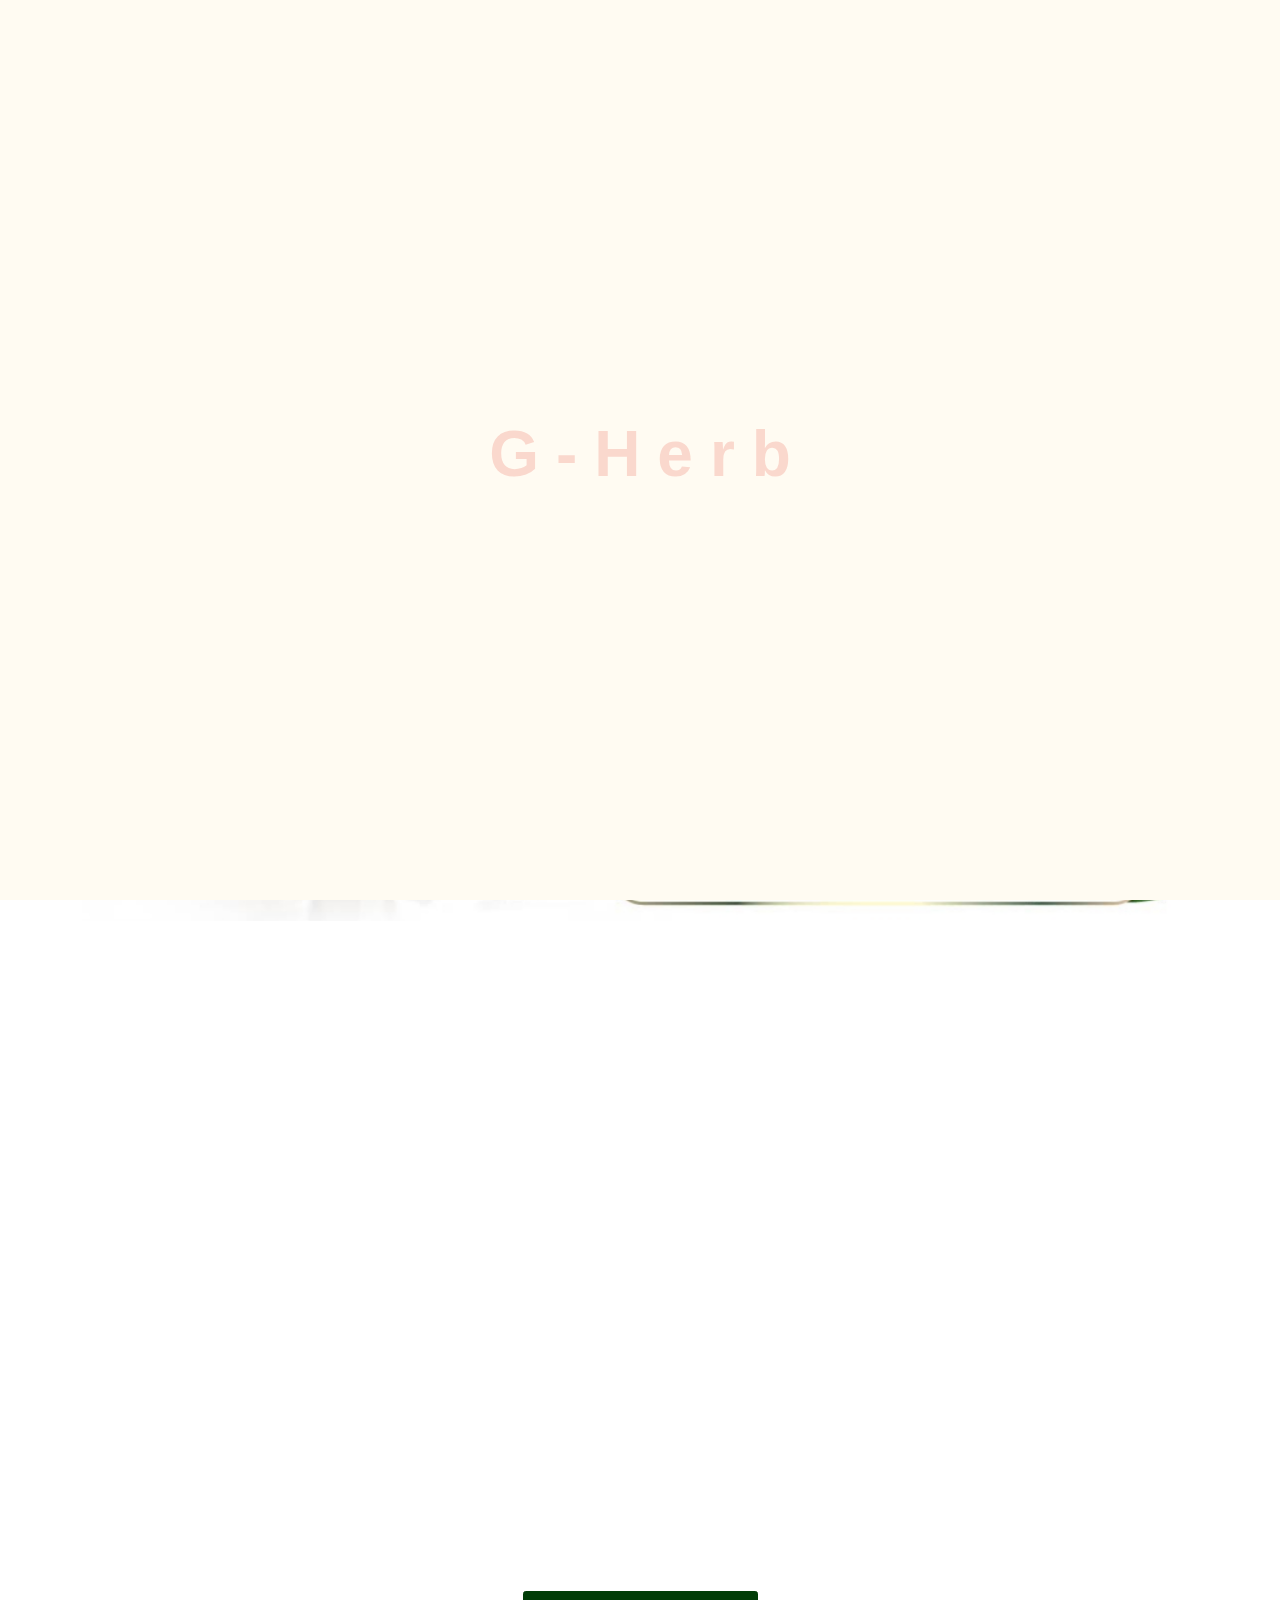
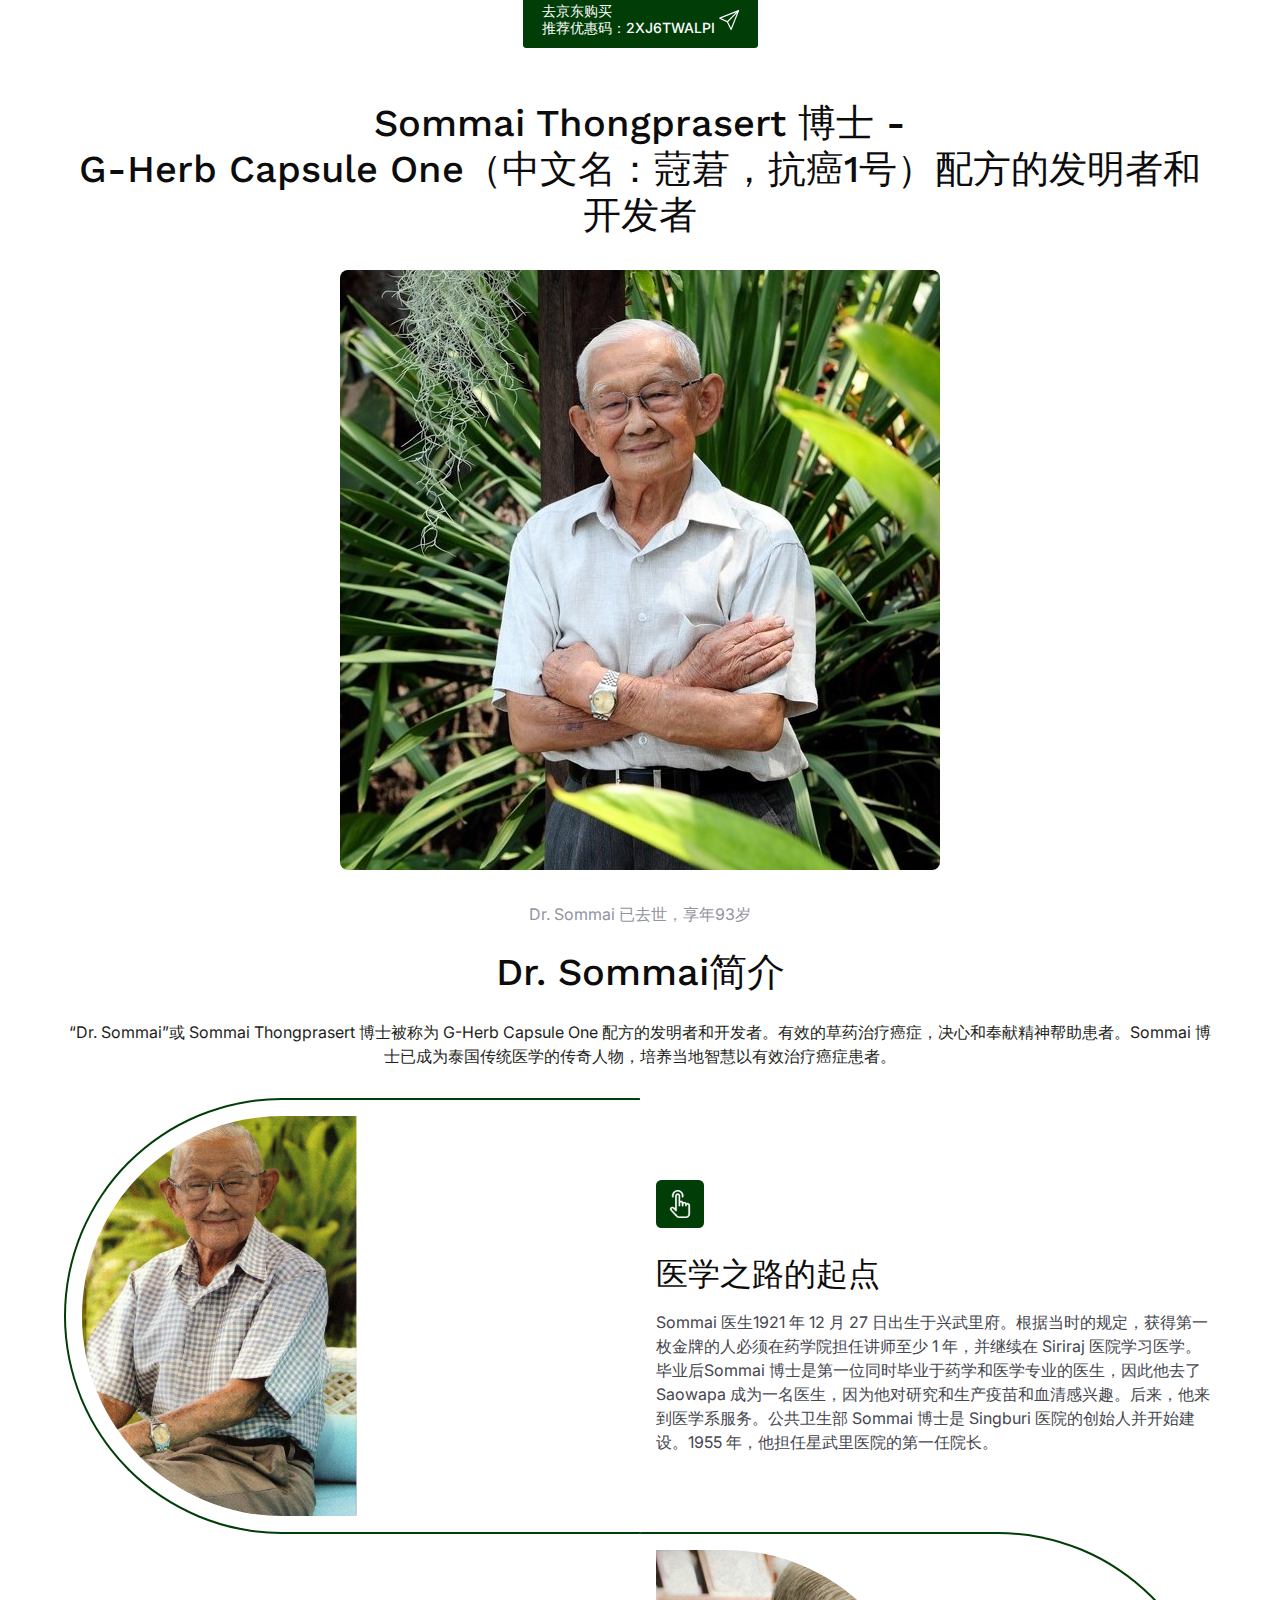
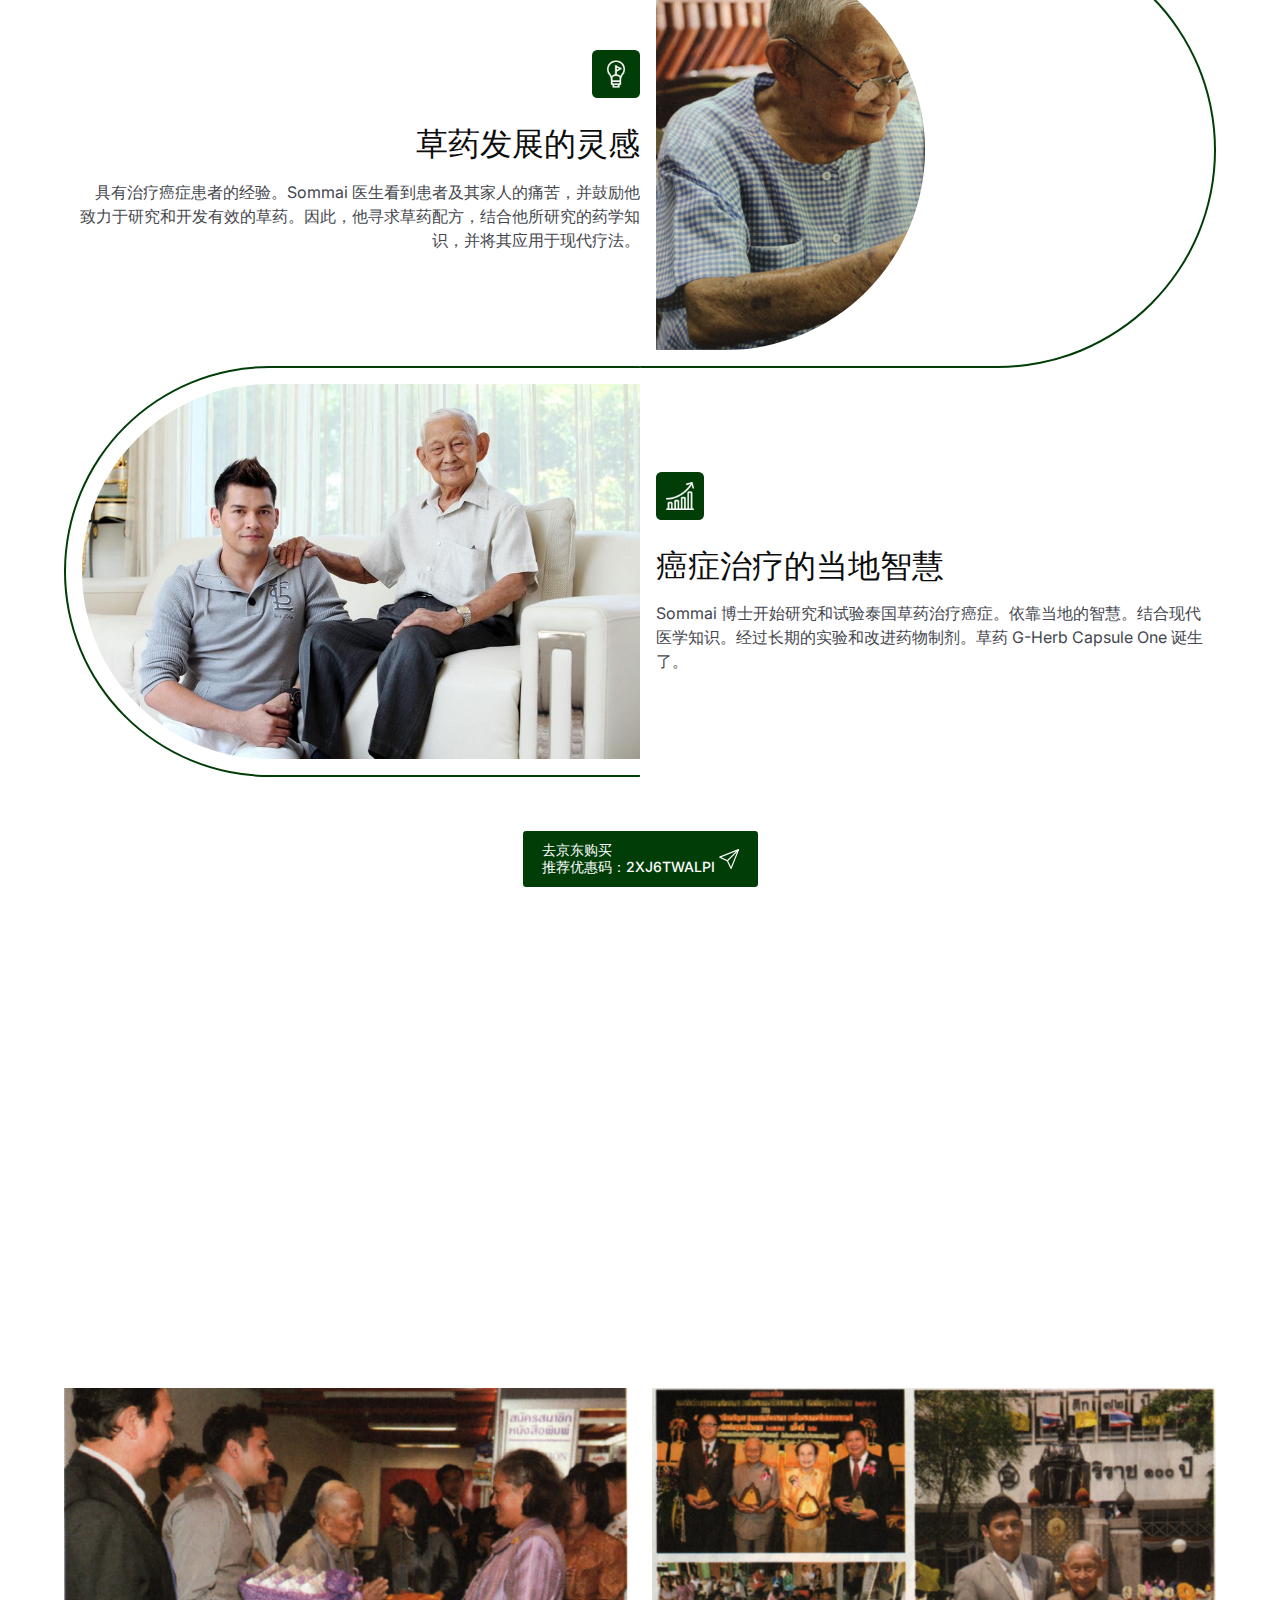
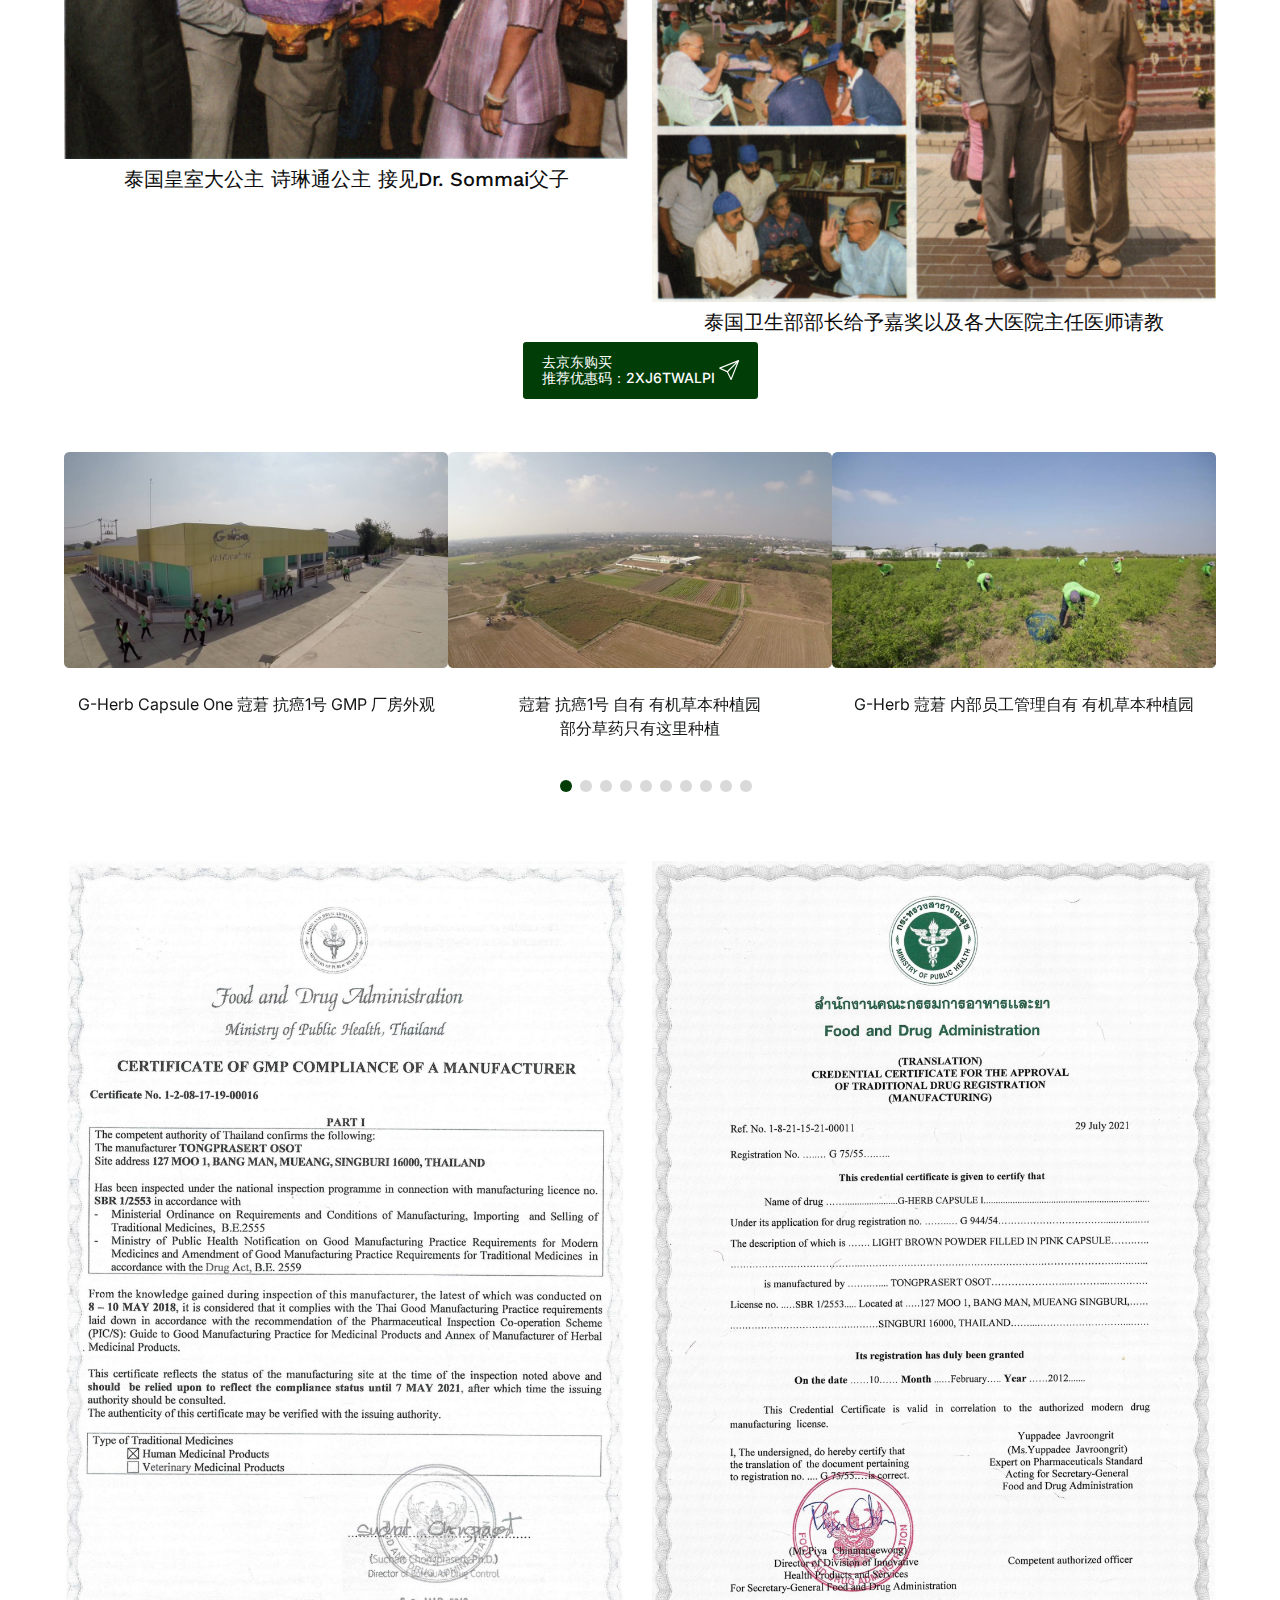
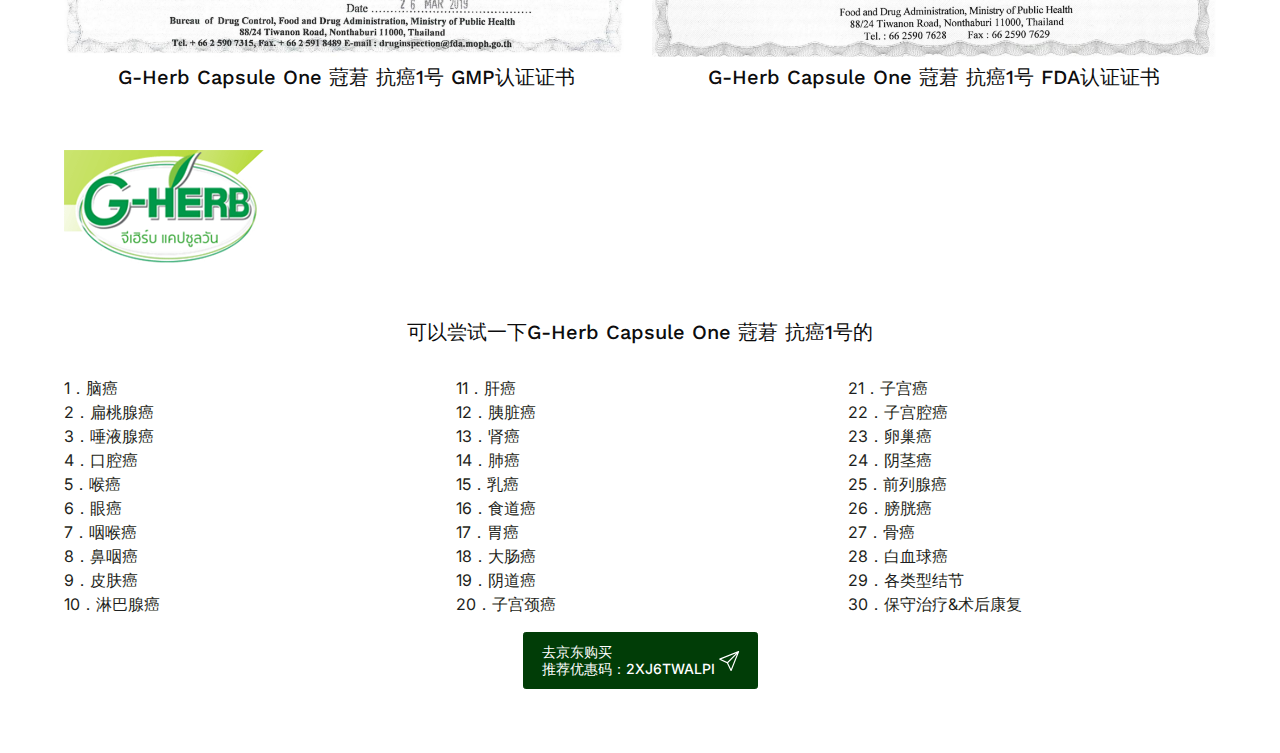
==== commit 32ceed3f: "change mp4" ====
--- a/index.html
+++ b/index.html
@@ -245,7 +245,7 @@
         <!-- HERO BANNER END -->
 
         <!-- TEAM SECTION START -->
-        <section class="team-section py-40">
+        <!-- <section class="team-section py-40">
             <div class="container-fluid">
                 <div class="team-card bg-lightest-gray mb-24 text-center">
                     <div class="image-box mb-8">
@@ -265,7 +265,7 @@
                     </div>
                 </div>
             </div>
-        </section>
+        </section> -->
         <!-- TEAM SECTION END -->
 
         <!-- HERO BANNER START -->
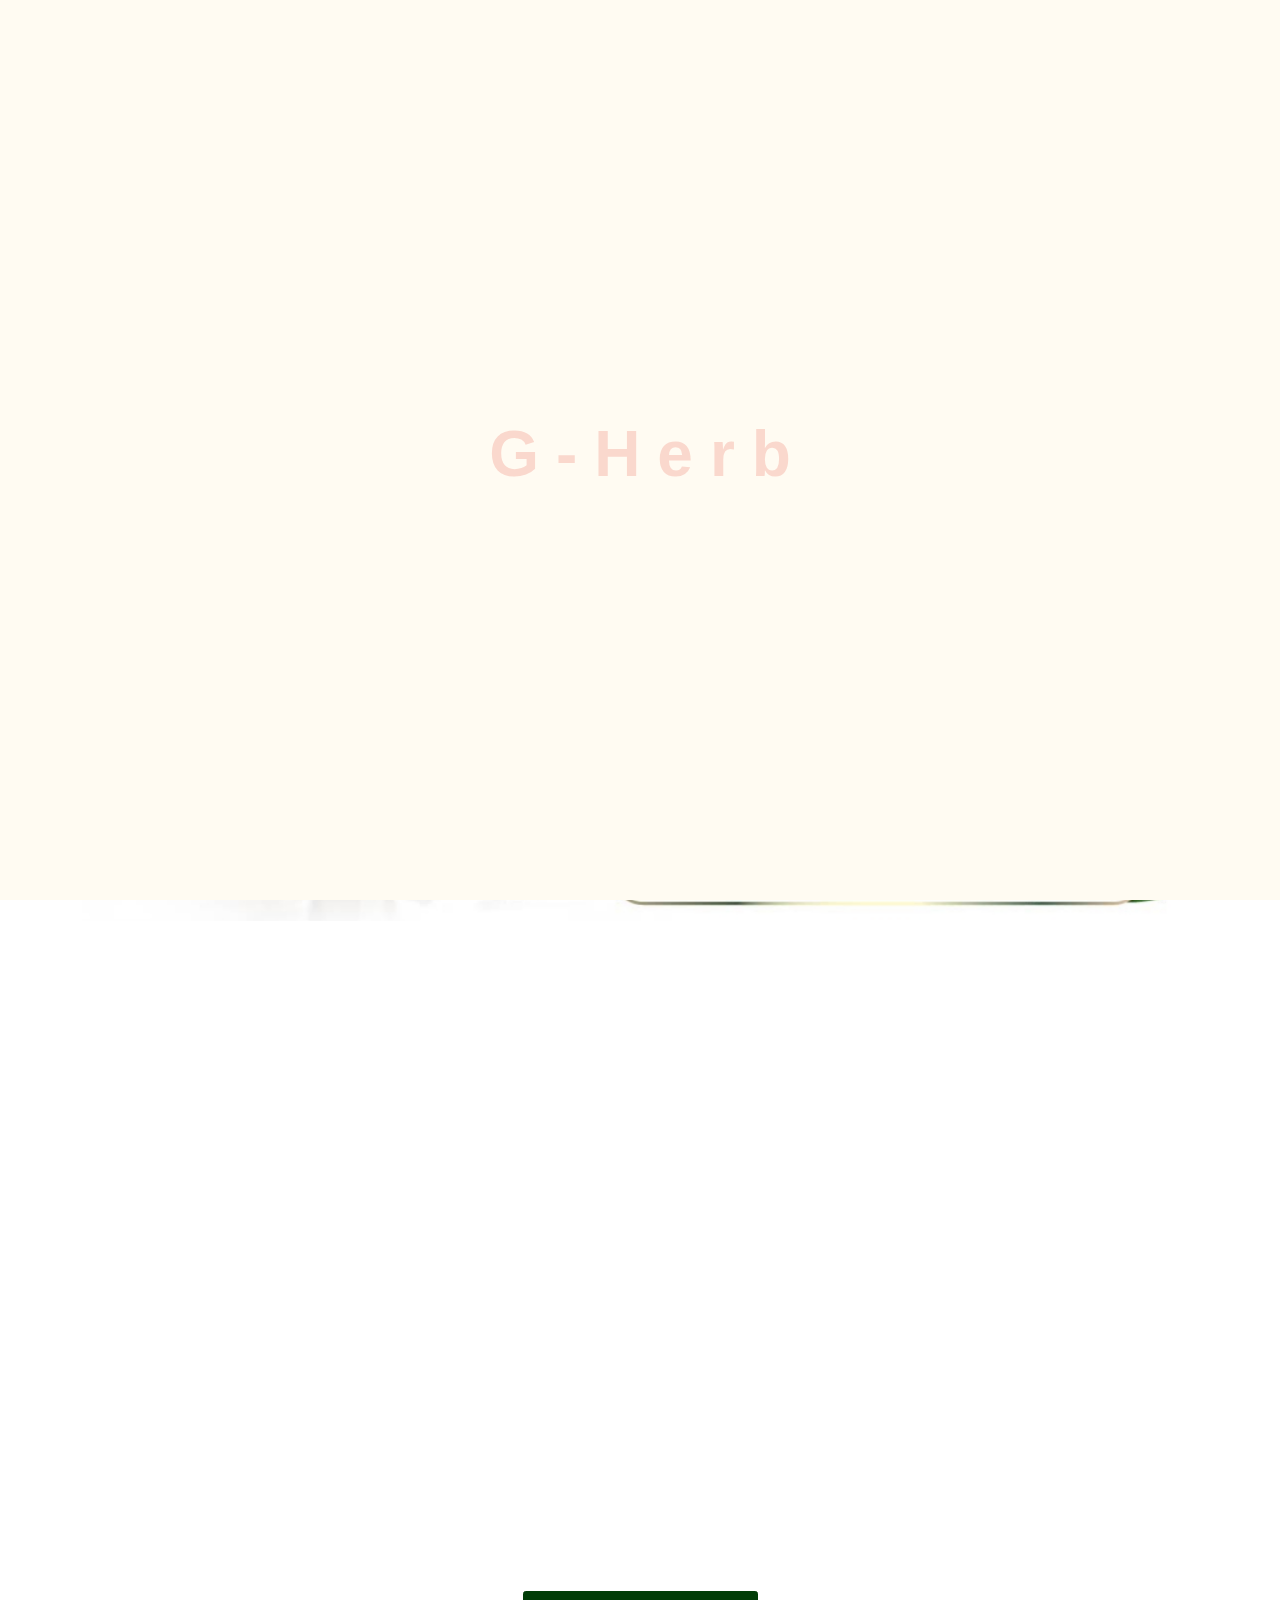
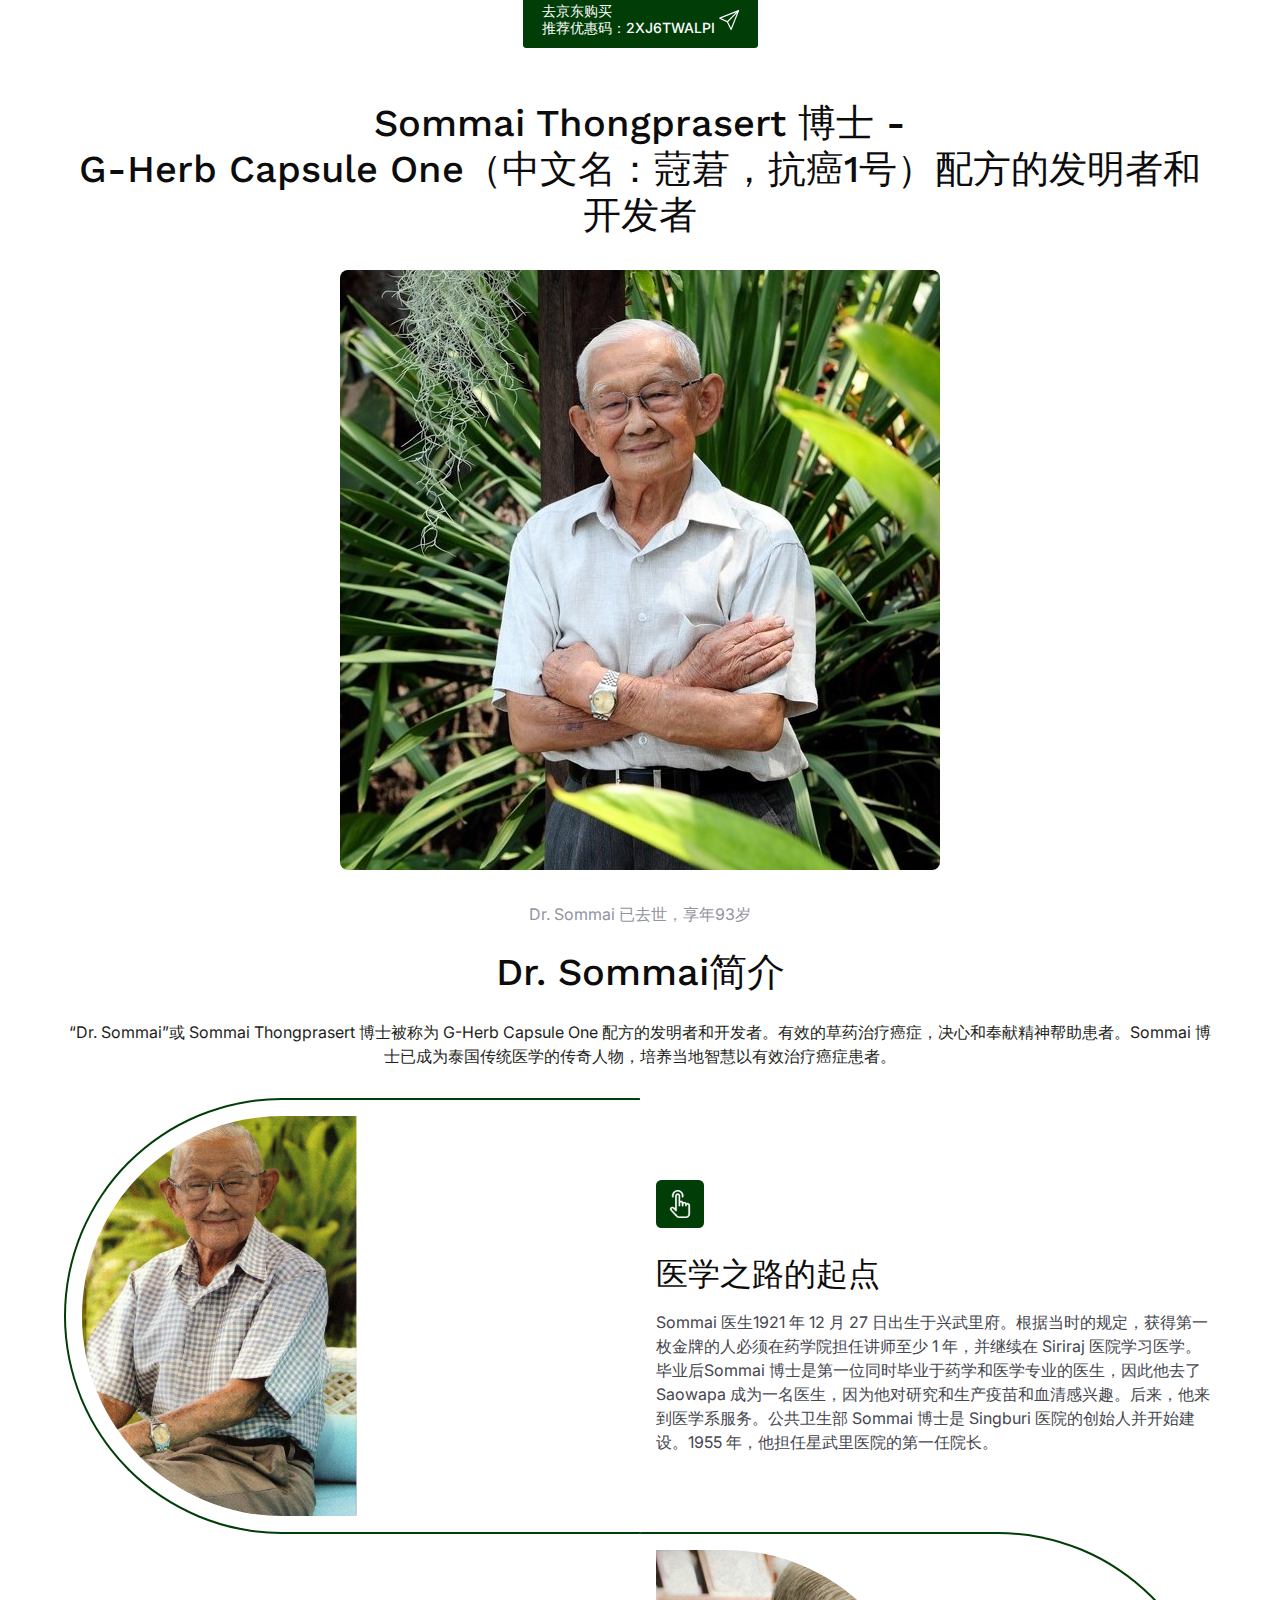
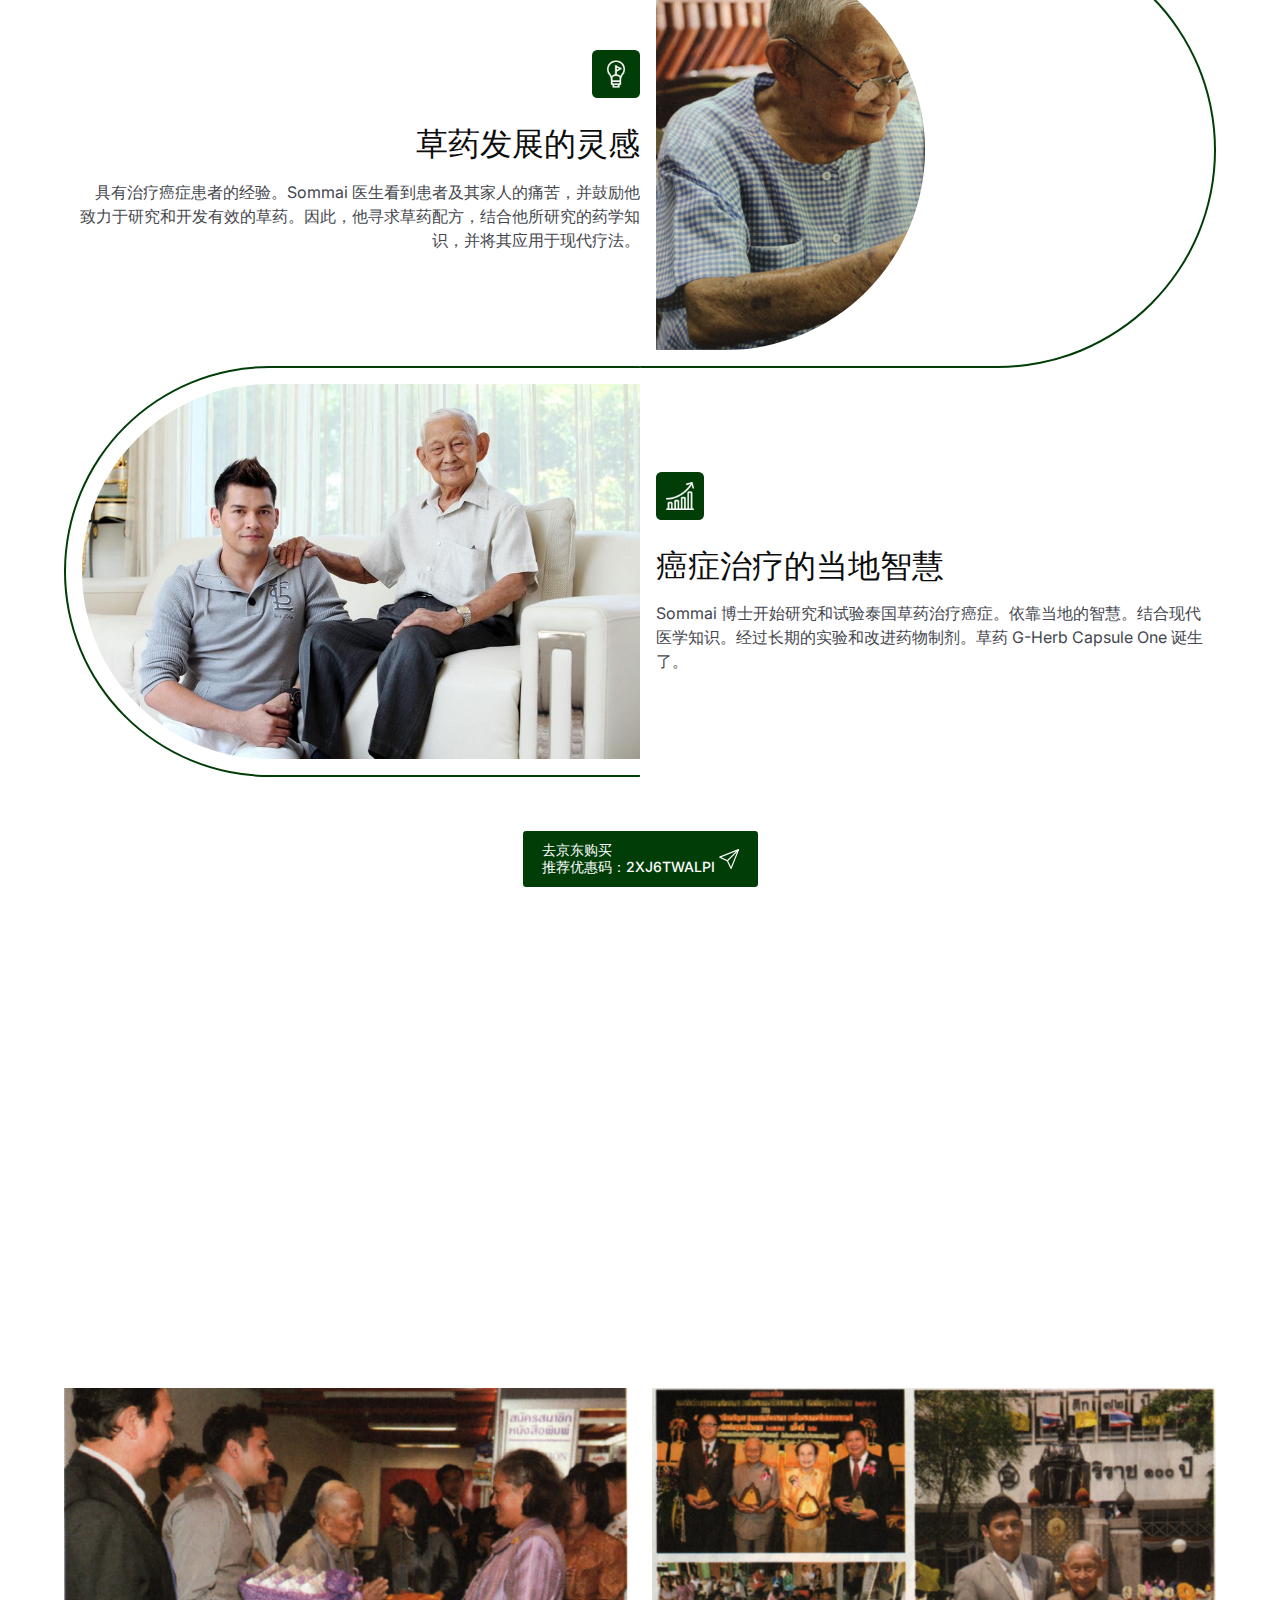
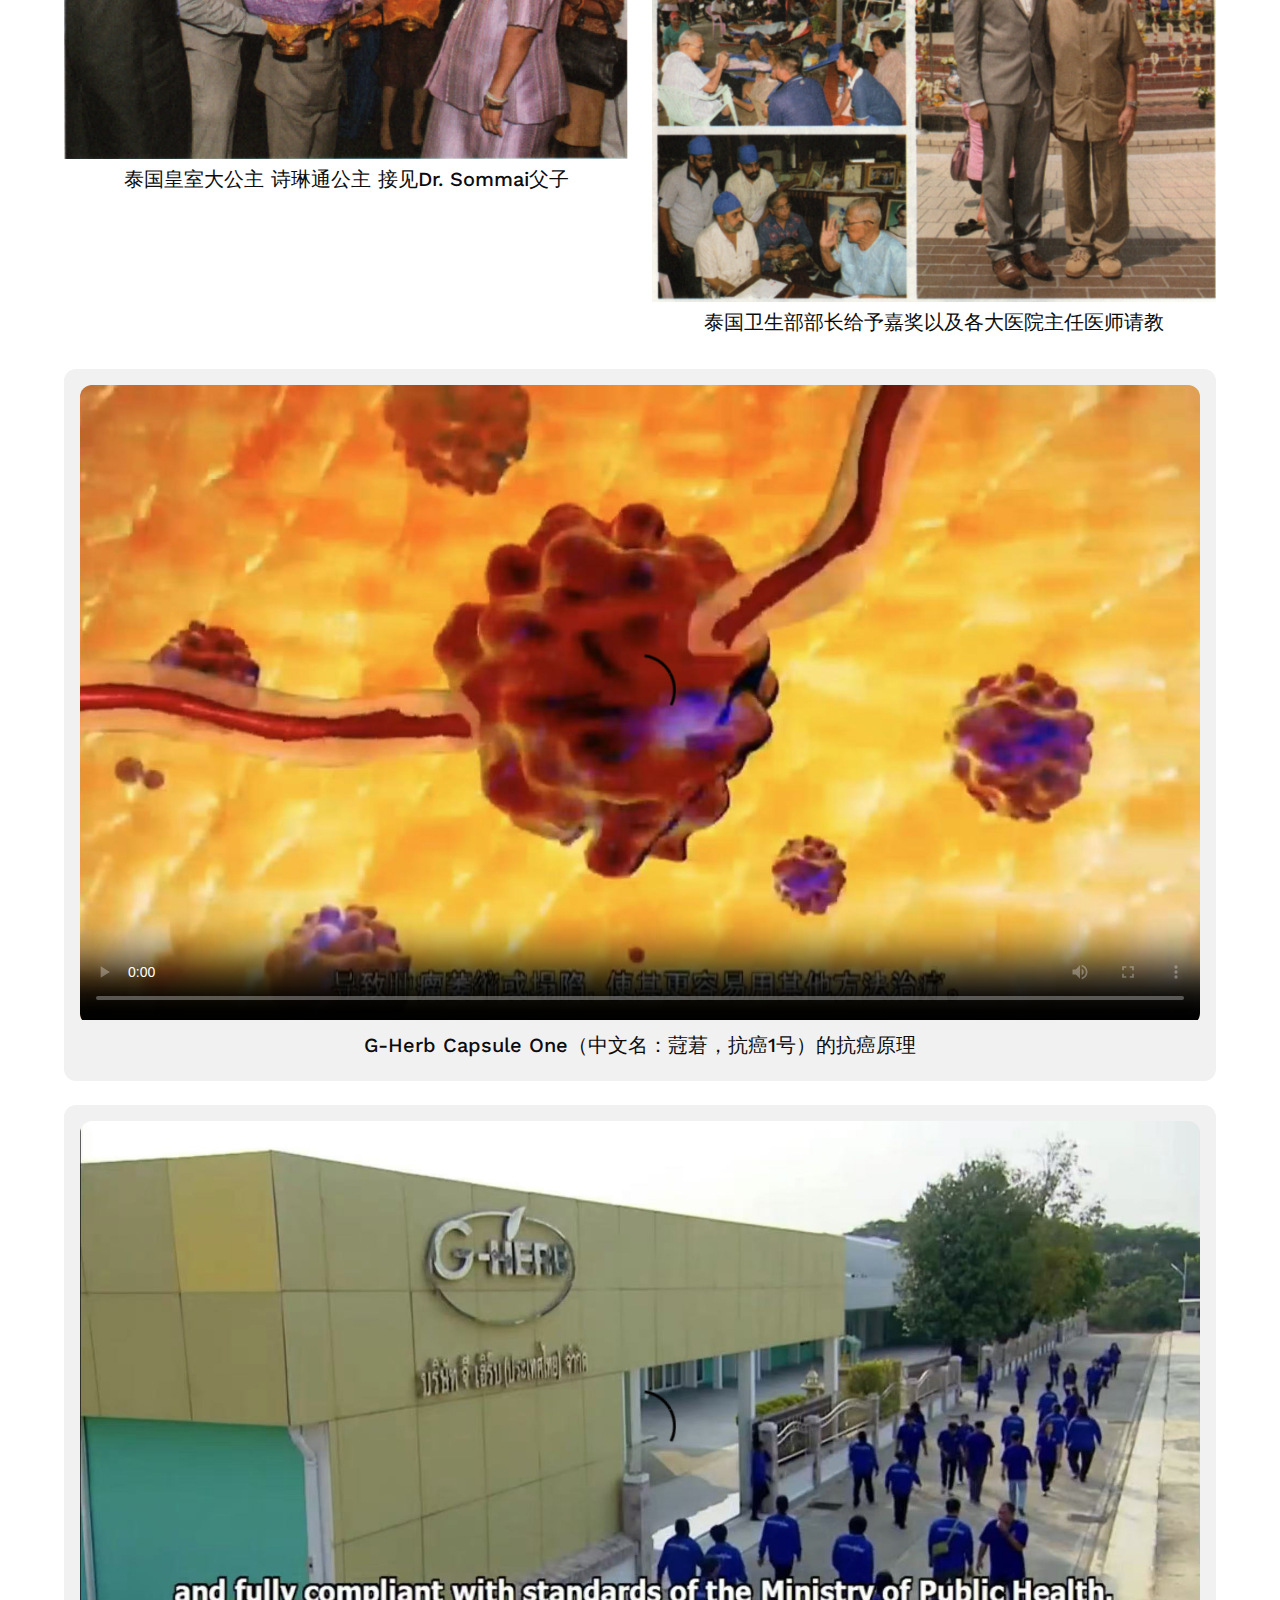
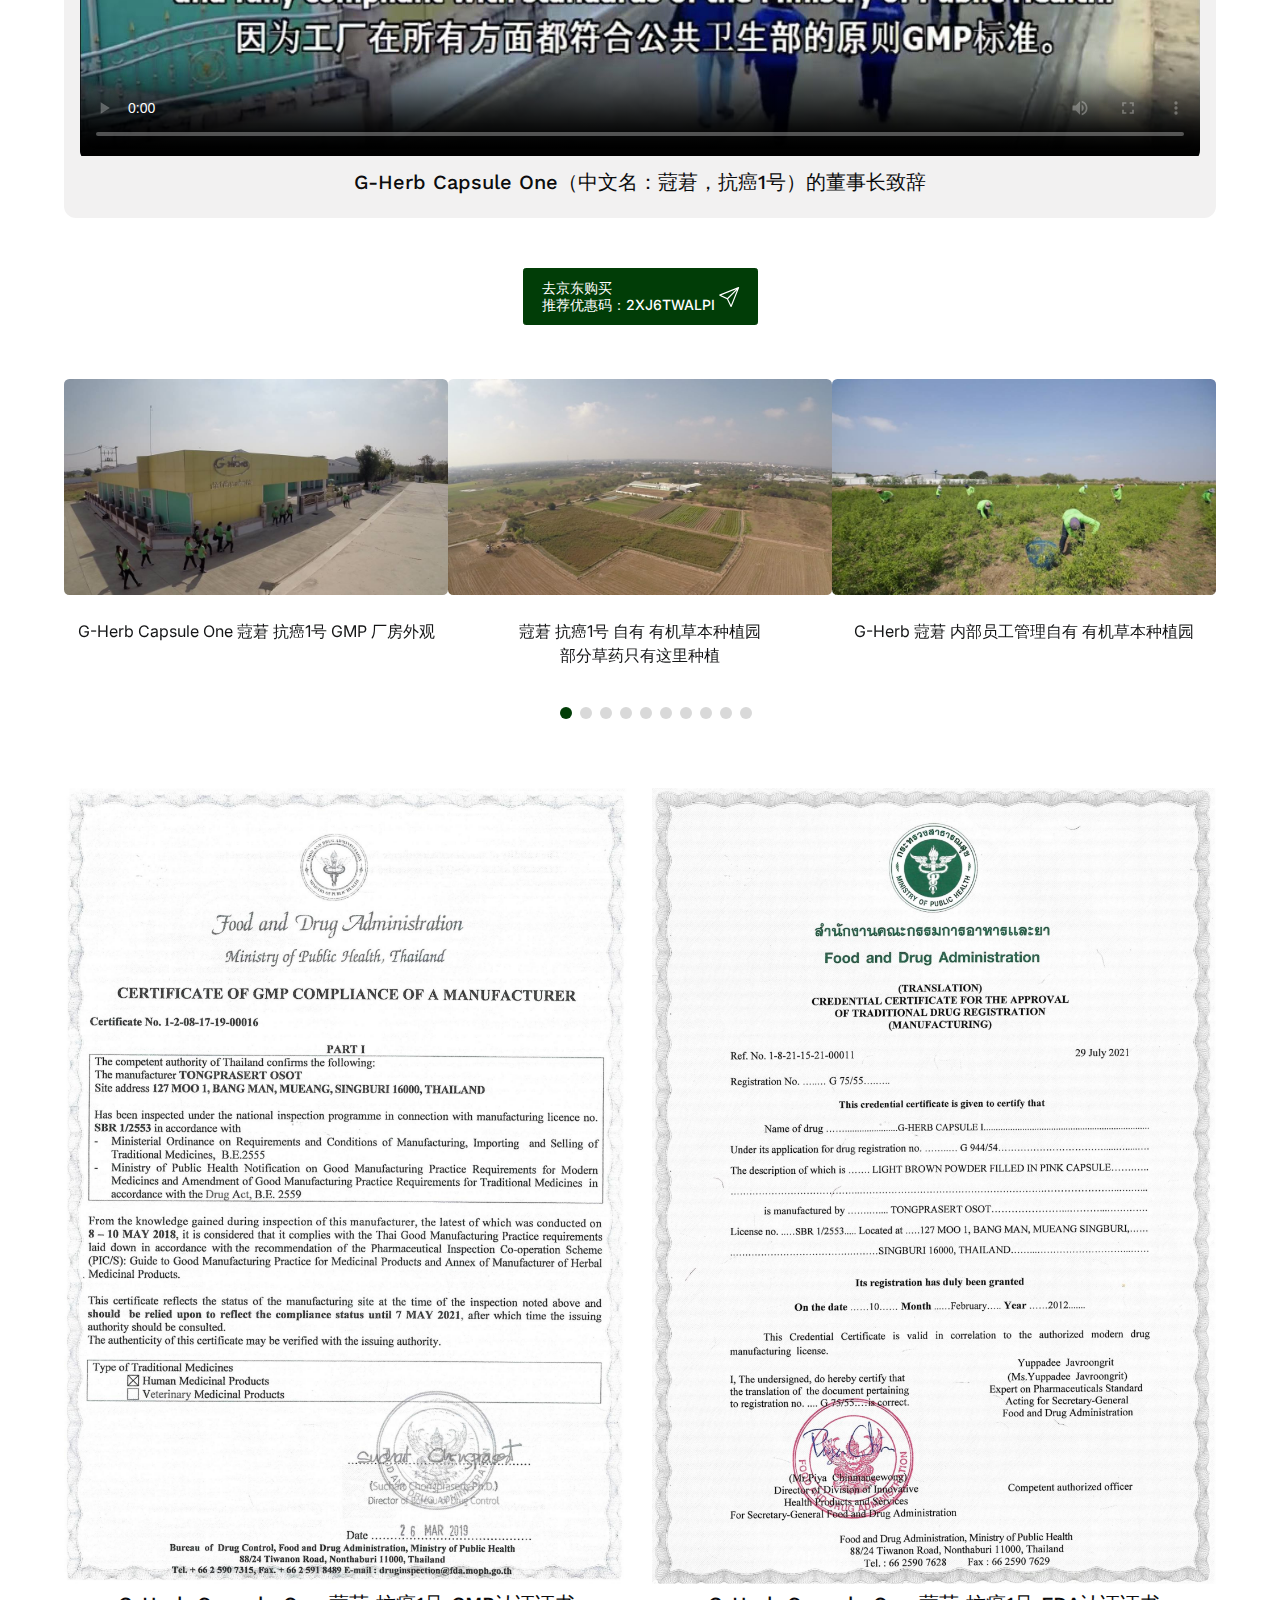
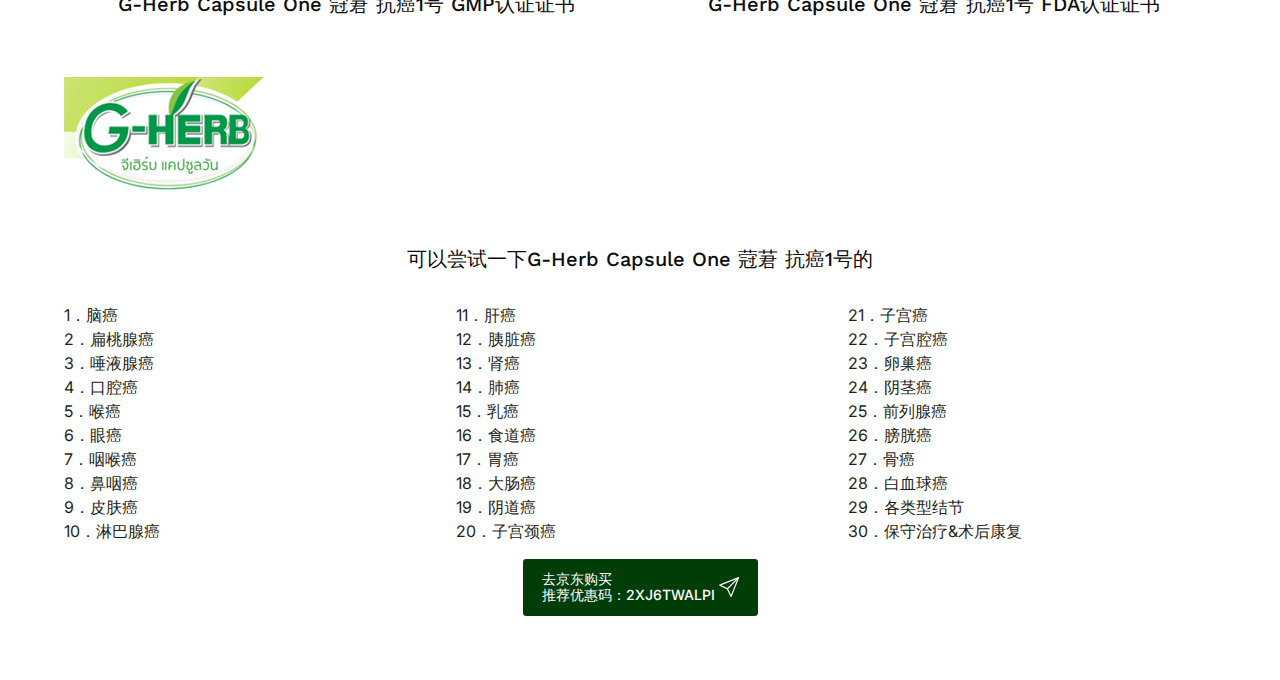
==== commit a59bd720: "fixed mp4" ====
--- a/index.html
+++ b/index.html
@@ -245,7 +245,7 @@
         <!-- HERO BANNER END -->
 
         <!-- TEAM SECTION START -->
-        <!-- <section class="team-section py-40">
+        <section class="team-section py-40">
             <div class="container-fluid">
                 <div class="team-card bg-lightest-gray mb-24 text-center">
                     <div class="image-box mb-8">
@@ -265,7 +265,7 @@
                     </div>
                 </div>
             </div>
-        </section> -->
+        </section>
         <!-- TEAM SECTION END -->
 
         <!-- HERO BANNER START -->
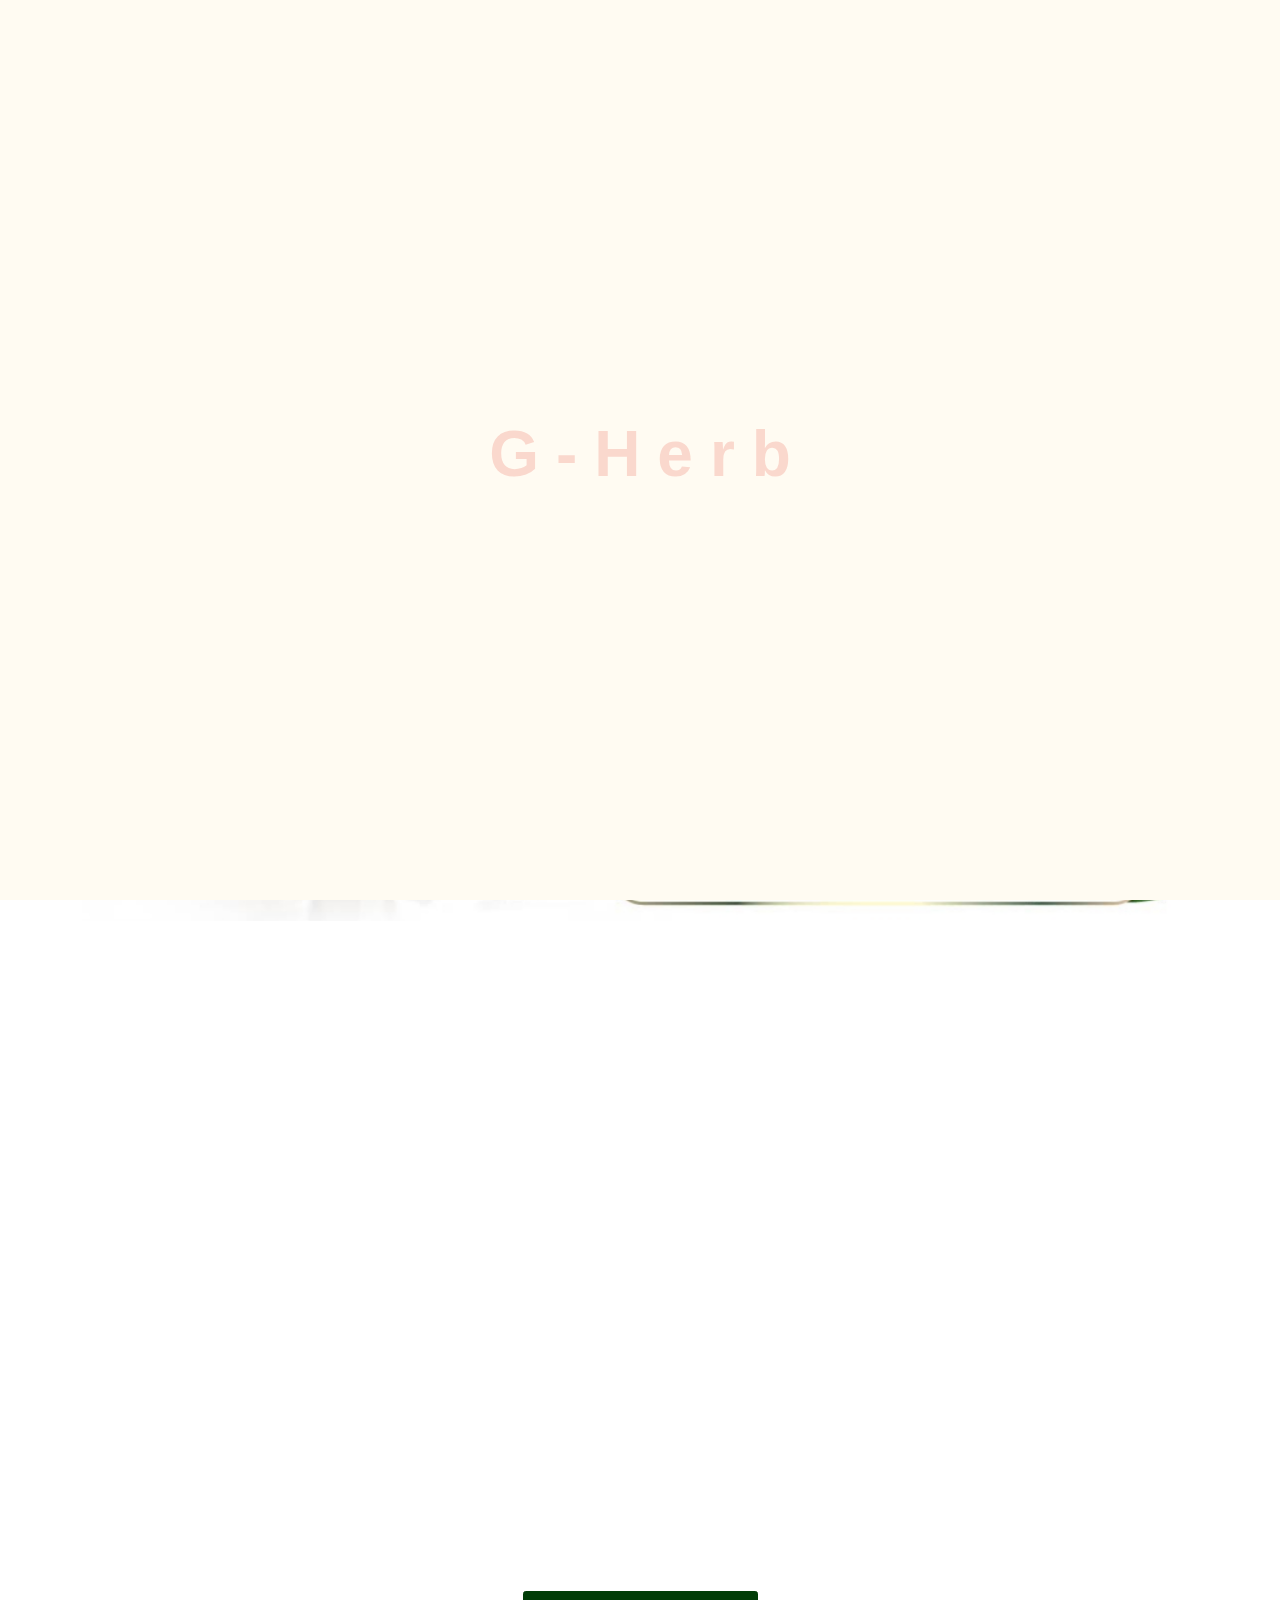
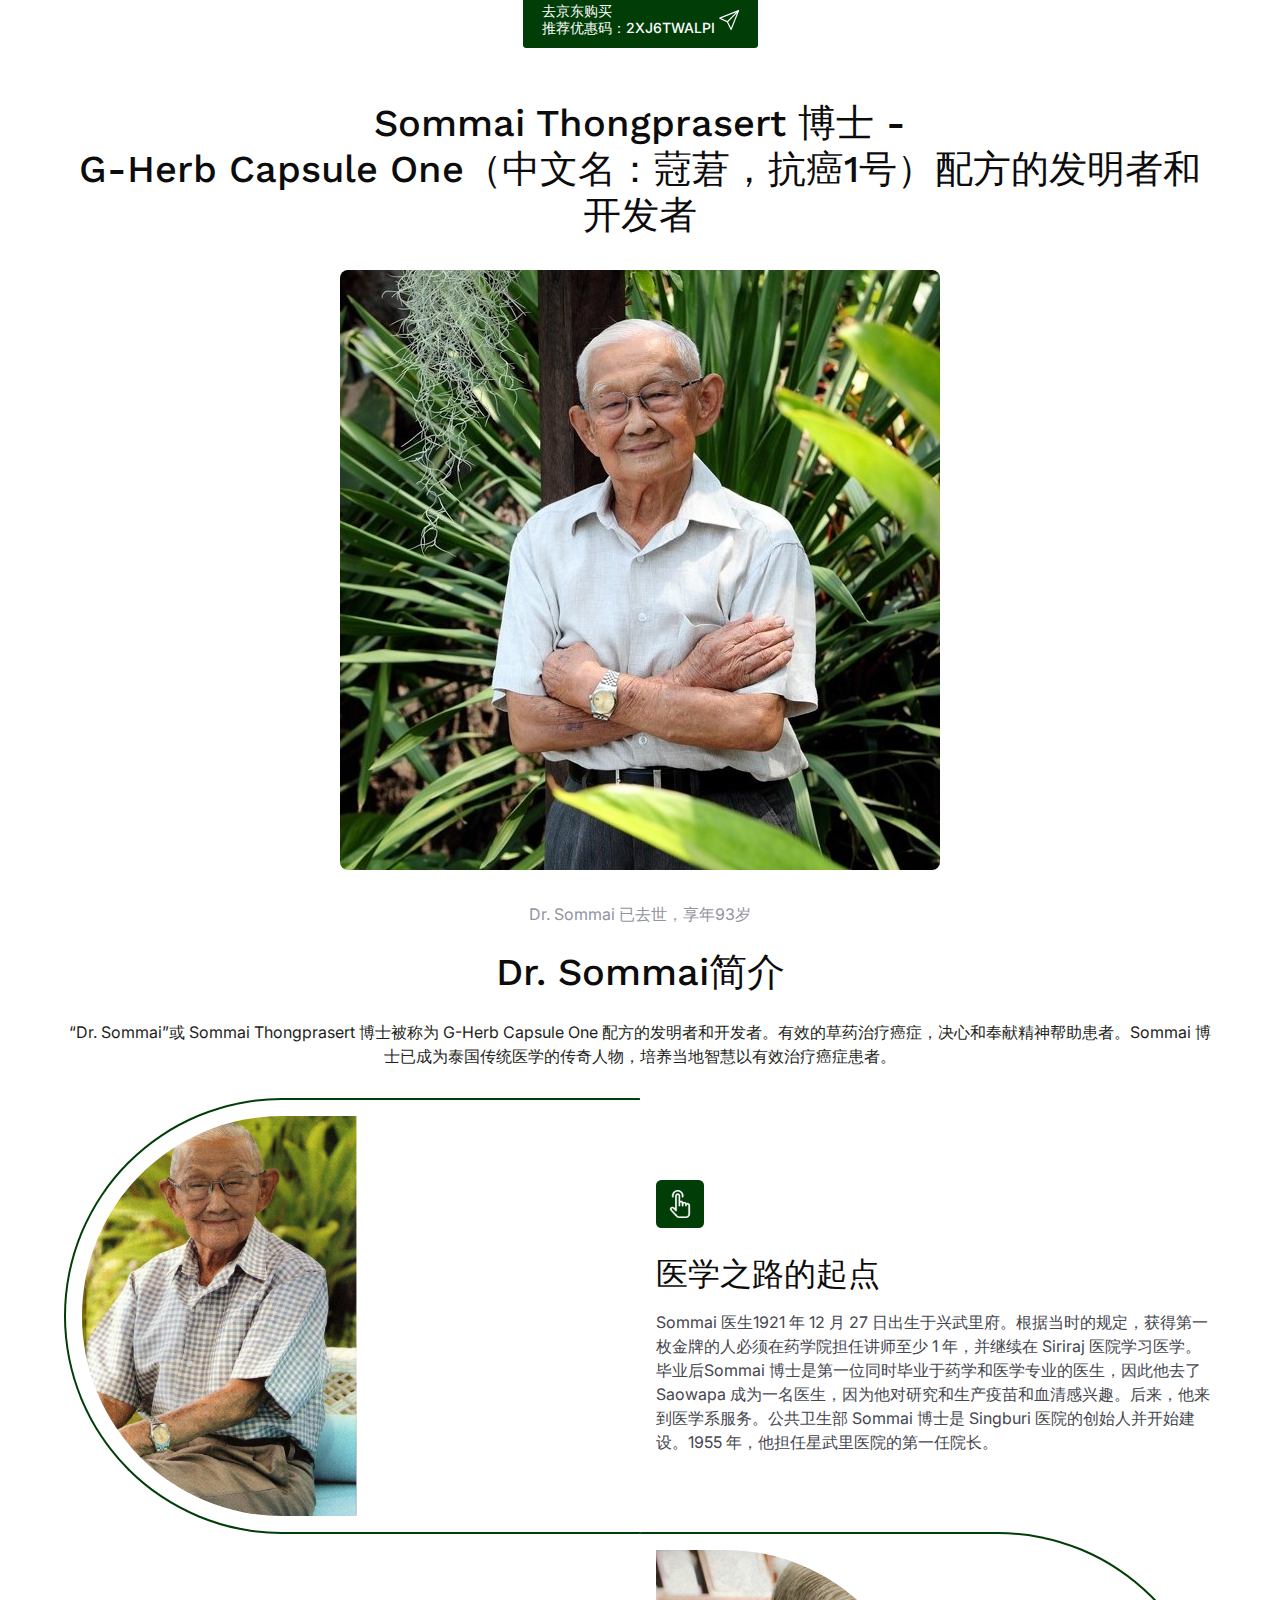
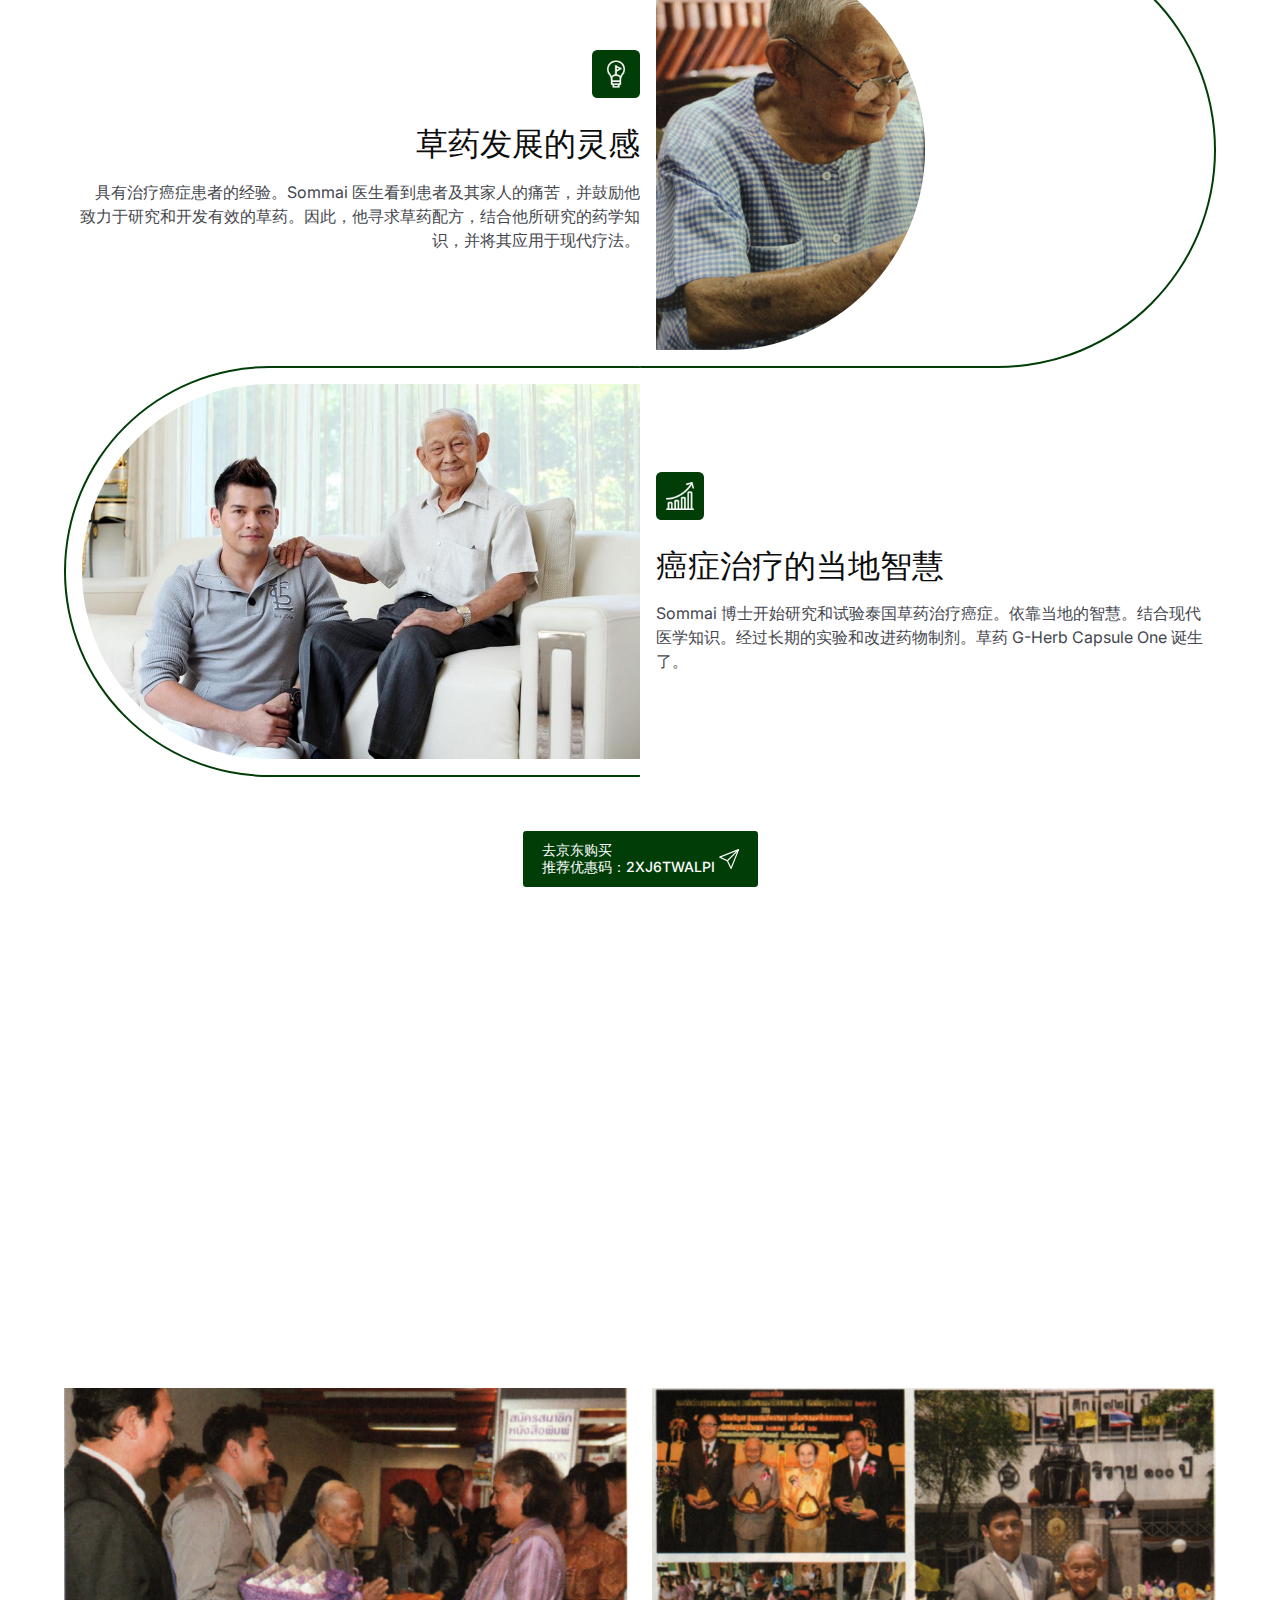
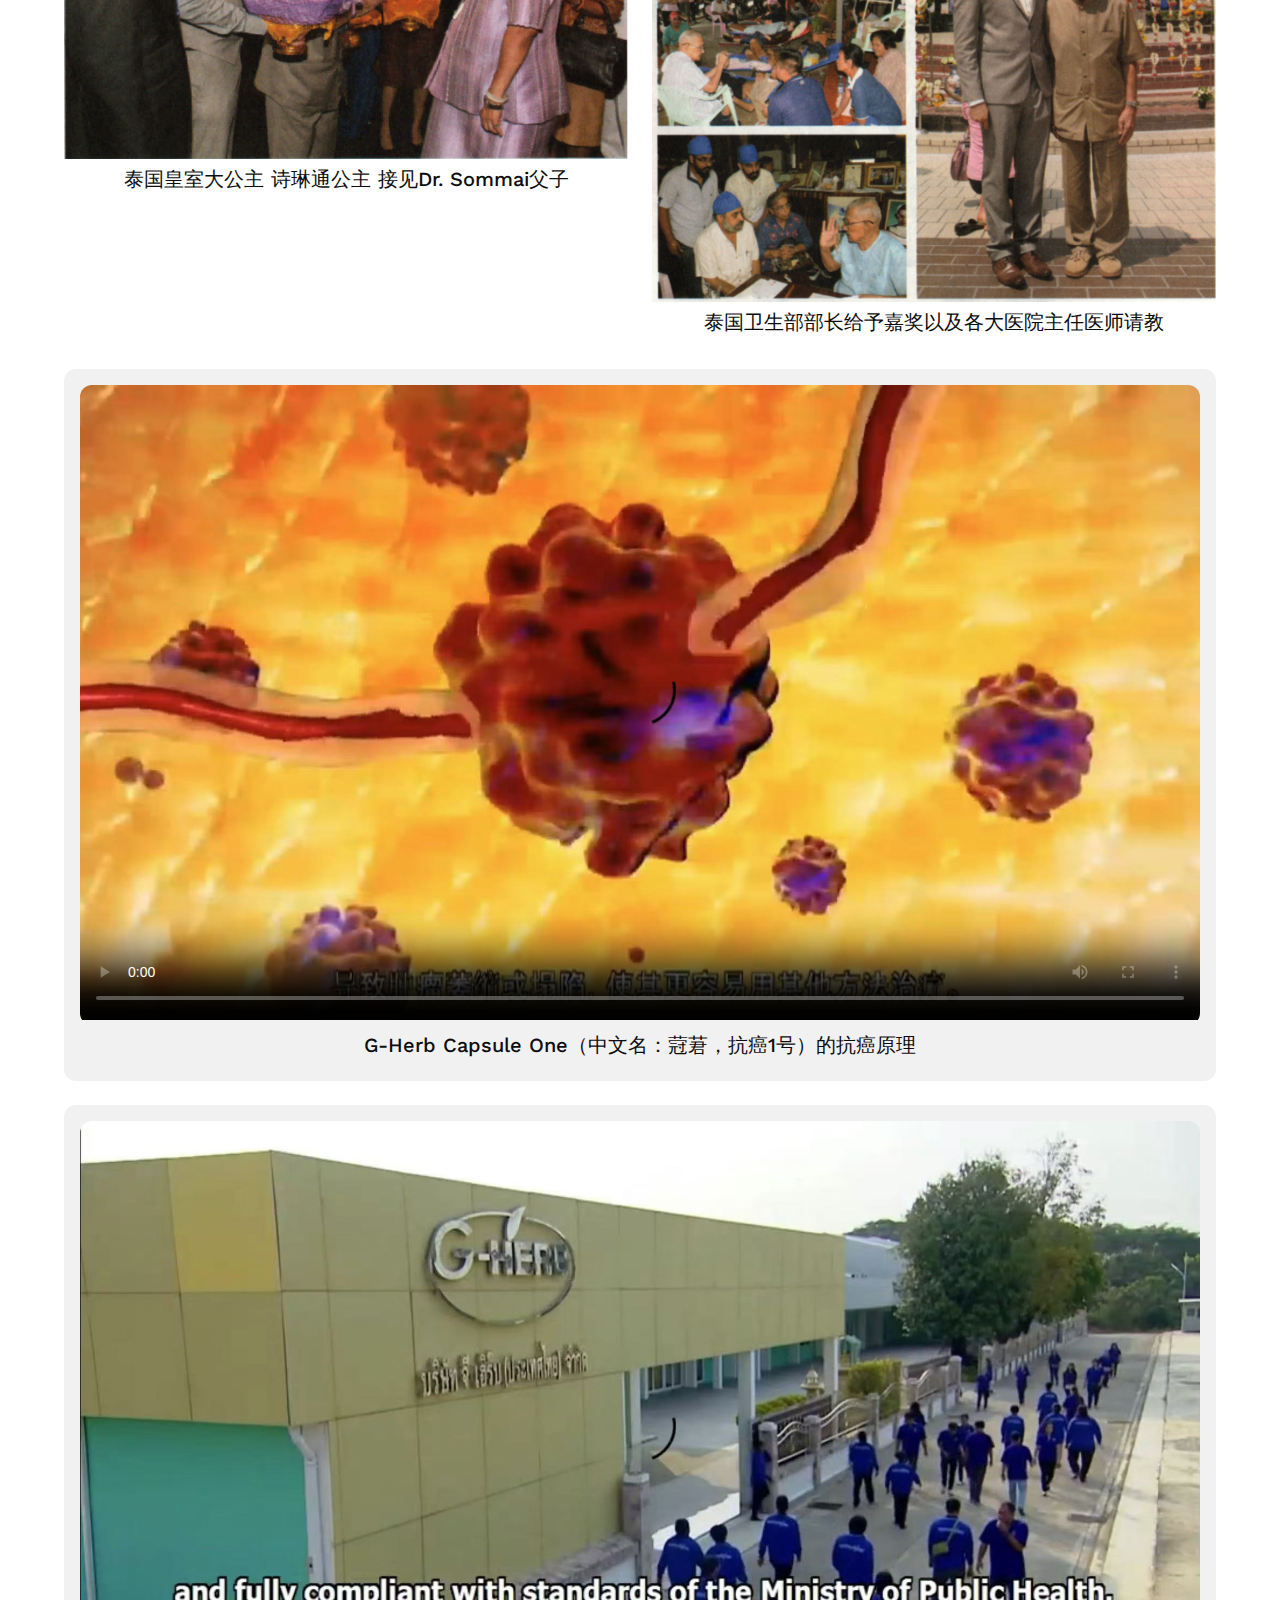
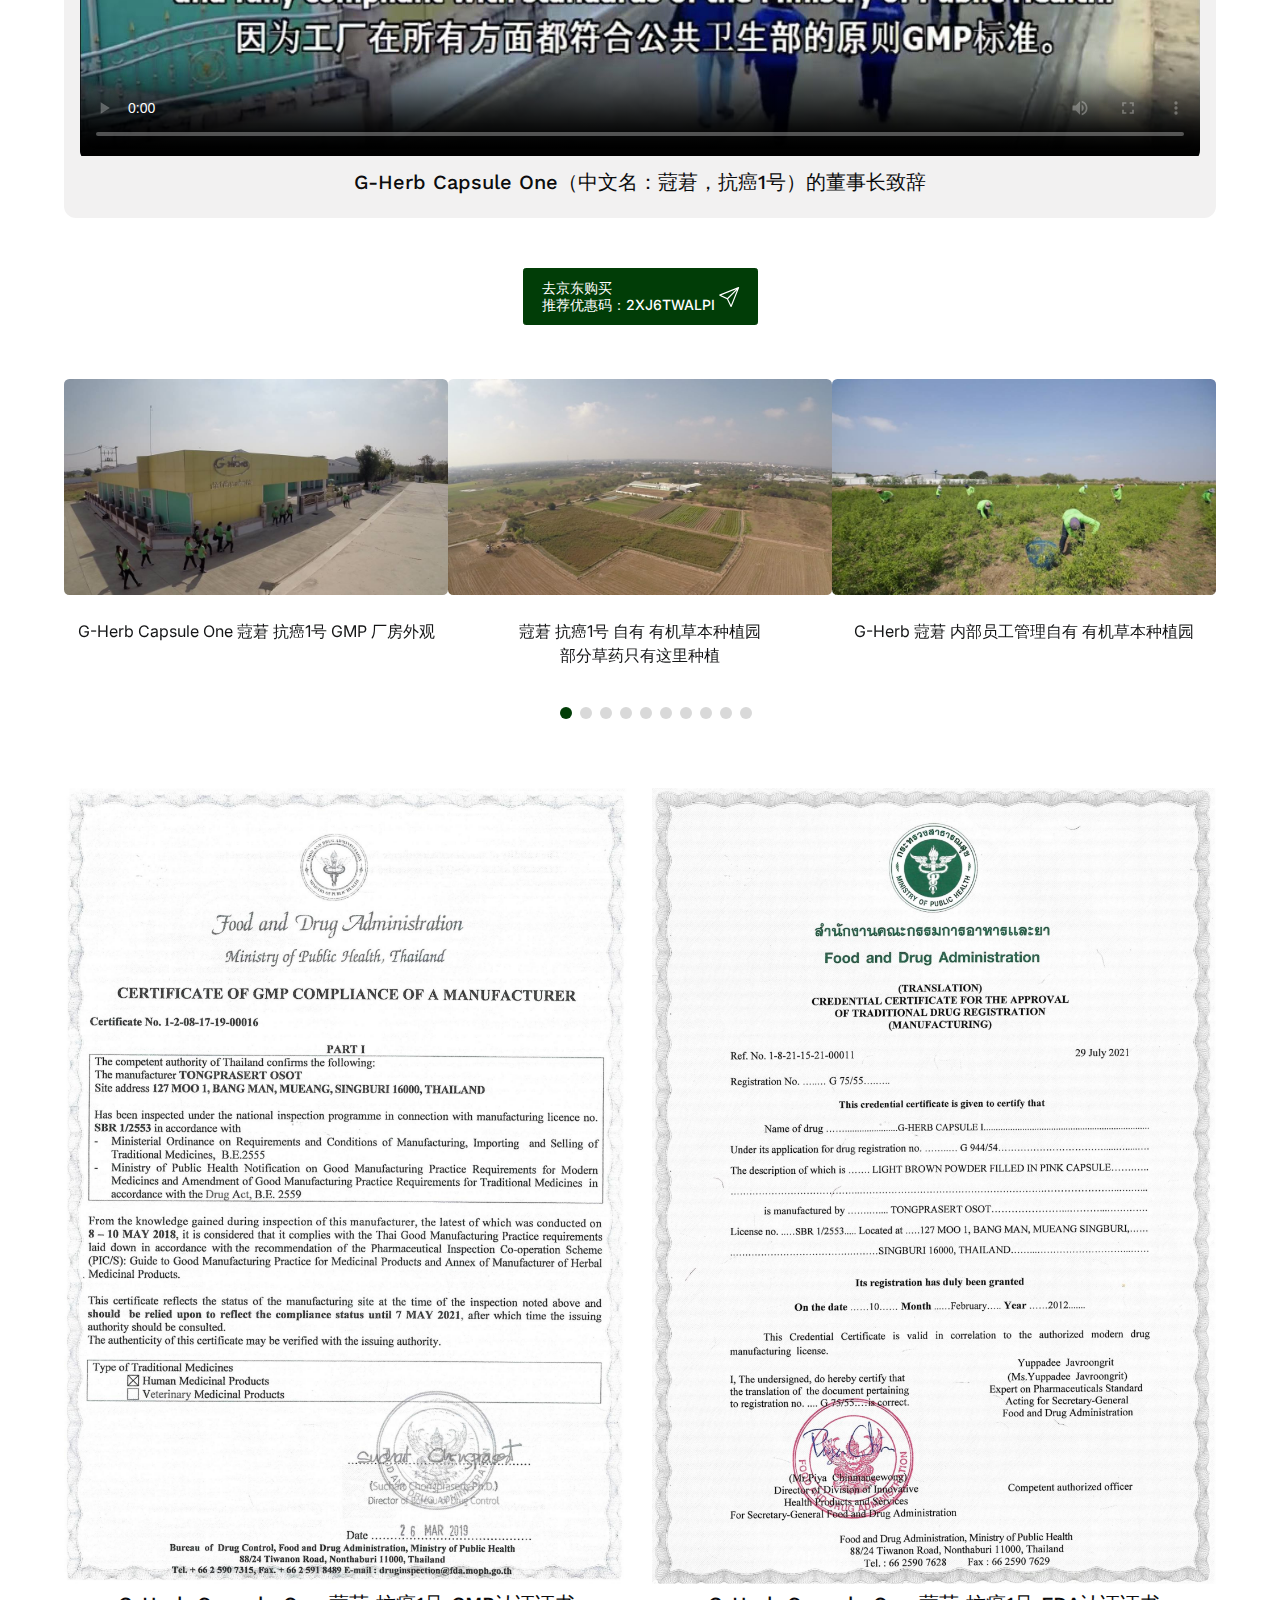
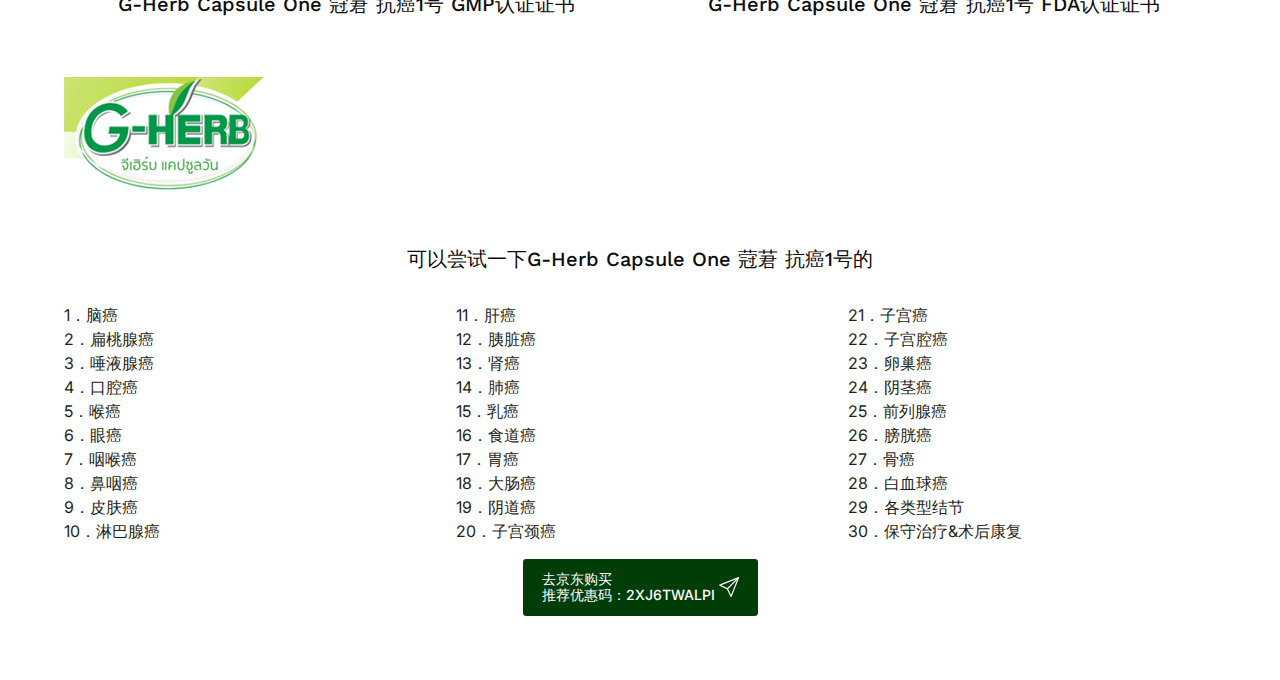
==== commit 2ab86eac: "change tongji" ====
--- a/index.html
+++ b/index.html
@@ -483,7 +483,7 @@
     var _hmt = _hmt || [];
     (function() {
       var hm = document.createElement("script");
-      hm.src = "https://hm.baidu.com/hm.js?866e6aff5361c8ccbb4b9b7af3a2912f";
+      hm.src = "https://hm.baidu.com/hm.js?391cc0b88611e3b58b6c51464593daf6";
       var s = document.getElementsByTagName("script")[0]; 
       s.parentNode.insertBefore(hm, s);
     })();
